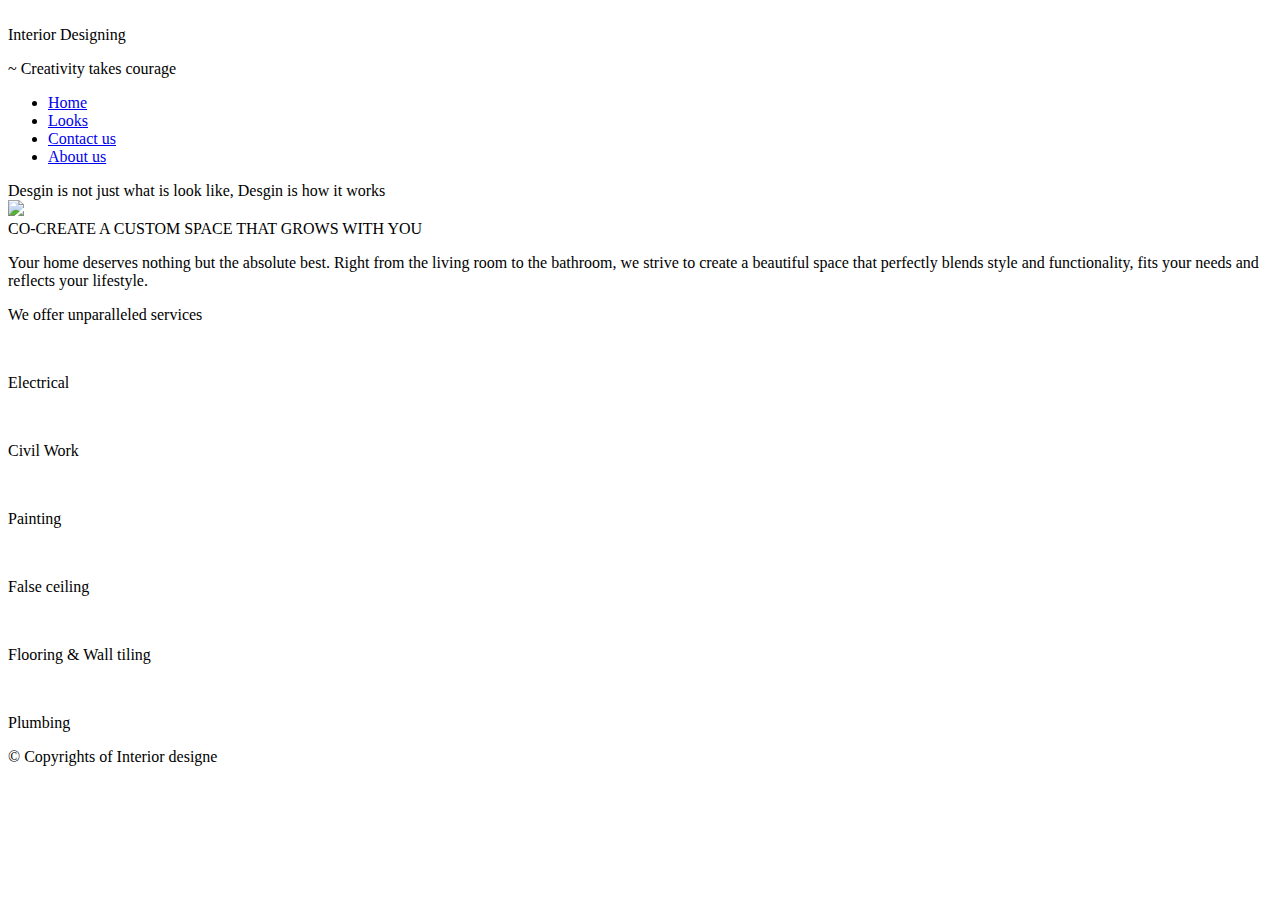
==== index.html @ dd81038b "Add files via upload" ====
<!DOCTYPE html>
<html lang="en">

<head>
    <meta charset="UTF-8">
    <meta http-equiv="X-UA-Compatible" content="IE=edge">
    <meta name="viewport" content="width=device-width, initial-scale=1.0">
    <title>Interior designing</title>
    <script
  src="https://code.jquery.com/jquery-3.6.0.js"
  integrity="sha256-H+K7U5CnXl1h5ywQfKtSj8PCmoN9aaq30gDh27Xc0jk="
  crossorigin="anonymous"></script>
    <link rel="stylesheet" href="css/style.css">
    <link rel="stylesheet" href="https://cdnjs.cloudflare.com/ajax/libs/font-awesome/5.15.3/css/all.min.css" integrity="sha512-iBBXm8fW90+nuLcSKlbmrPcLa0OT92xO1BIsZ+ywDWZCvqsWgccV3gFoRBv0z+8dLJgyAHIhR35VZc2oM/gI1w==" crossorigin="anonymous" referrerpolicy="no-referrer" />
</head>

<body>
    <div class="loader">
            <div class="load">
            </div></div>
          <div class="head"><img class="logoimg"src="https://encrypted-tbn0.gstatic.com/images?q=tbn:ANd9GcS_TCHAk37ee5xqxZPF_NlgrMhdxXFJc4R04g&usqp=CAU" alt="">
            <div class="logo">Interior Designing</div>
            <p class="cation">~ Creativity takes courage</p>
        </div>
    
            <div class="content">
                <ul class="links">
                    <li><a href="index.html">Home</a></li>
                    <li><a href="#">Looks</a></li>
                    <!-- <li><a href="#">Offers</a></li> -->
                    <li><a href="contact.html">Contact us</a></li>
                    <li><a href="about.html">About us</a></li>
                </ul>
            </div>
            <div class="slide">
            </div>
            <div class="capion">Desgin is not just what is look like, Desgin is how it works</div>
            <main>
                <div class="create">
                    <img class="imgcreate" src="https://media.swipepages.com/2021/1/shutterstock_162335225-750.jpg">
                    <div class="para_div"><span>CO-CREATE A CUSTOM SPACE THAT GROWS WITH YOU</span><p class="paracreate">Your home deserves nothing but the absolute best. Right from the living room to the bathroom, we strive to create a beautiful space that perfectly blends style and functionality, fits your needs and reflects your lifestyle.

                    </p></div>
                </div>
                <div class="making">
                    <p class="headmaking">We offer unparalleled services</p>
                    <div class="make">
            <div class="logomake"><img src="https://images.livspace-cdn.com/w:150/h:150/dpr:1/plain/https://d3ai42rl8fy79o.cloudfront.net/galactus/templates/electrical_d.png.1597910046187" alt=""><p class="text">Electrical</p></div>
            <div class="logomake"><img src="https://images.livspace-cdn.com/w:150/h:150/dpr:1/plain/https://d3ai42rl8fy79o.cloudfront.net/galactus/templates/civil-work_d.png.1597910027462" alt=""><p class="text">Civil Work</p></div>
            <div class="logomake"><img src="https://images.livspace-cdn.com/w:150/h:150/dpr:1/plain/https://d3ai42rl8fy79o.cloudfront.net/galactus/templates/painting_d.png.1597910078512" alt=""><p class="text">Painting</p></div>
            <div class="logomake"><img src="https://images.livspace-cdn.com/w:150/h:150/dpr:1/plain/https://d3ai42rl8fy79o.cloudfront.net/galactus/templates/false-ceiling_d.png.1597910036952" alt=""><p class="text">False ceiling</p></div>
            <div class="logomake"><img src="https://images.livspace-cdn.com/w:150/h:150/dpr:1/plain/https://d3ai42rl8fy79o.cloudfront.net/galactus/templates/flooring_d.png.1597910068978" alt=""><p class="text">Flooring & Wall tiling </p></div>
            <div class="logomake"><img src="https://images.livspace-cdn.com/w:150/h:150/dpr:1/plain/https://d3ai42rl8fy79o.cloudfront.net/galactus/templates/plumbing_d.png.1597910056730" alt=""><p class="text">Plumbing</p></div>
                    </div>
                </div>
            </main>

<footer class="footer">
    <span>&copy;</span> Copyrights of Interior designe
</footer>
    <script src="js/main.js"></script>
    <script>
    $(window).on("load",function () {
        $(".loader").fadeOut("slow");
    });</script>
</body>

</html>
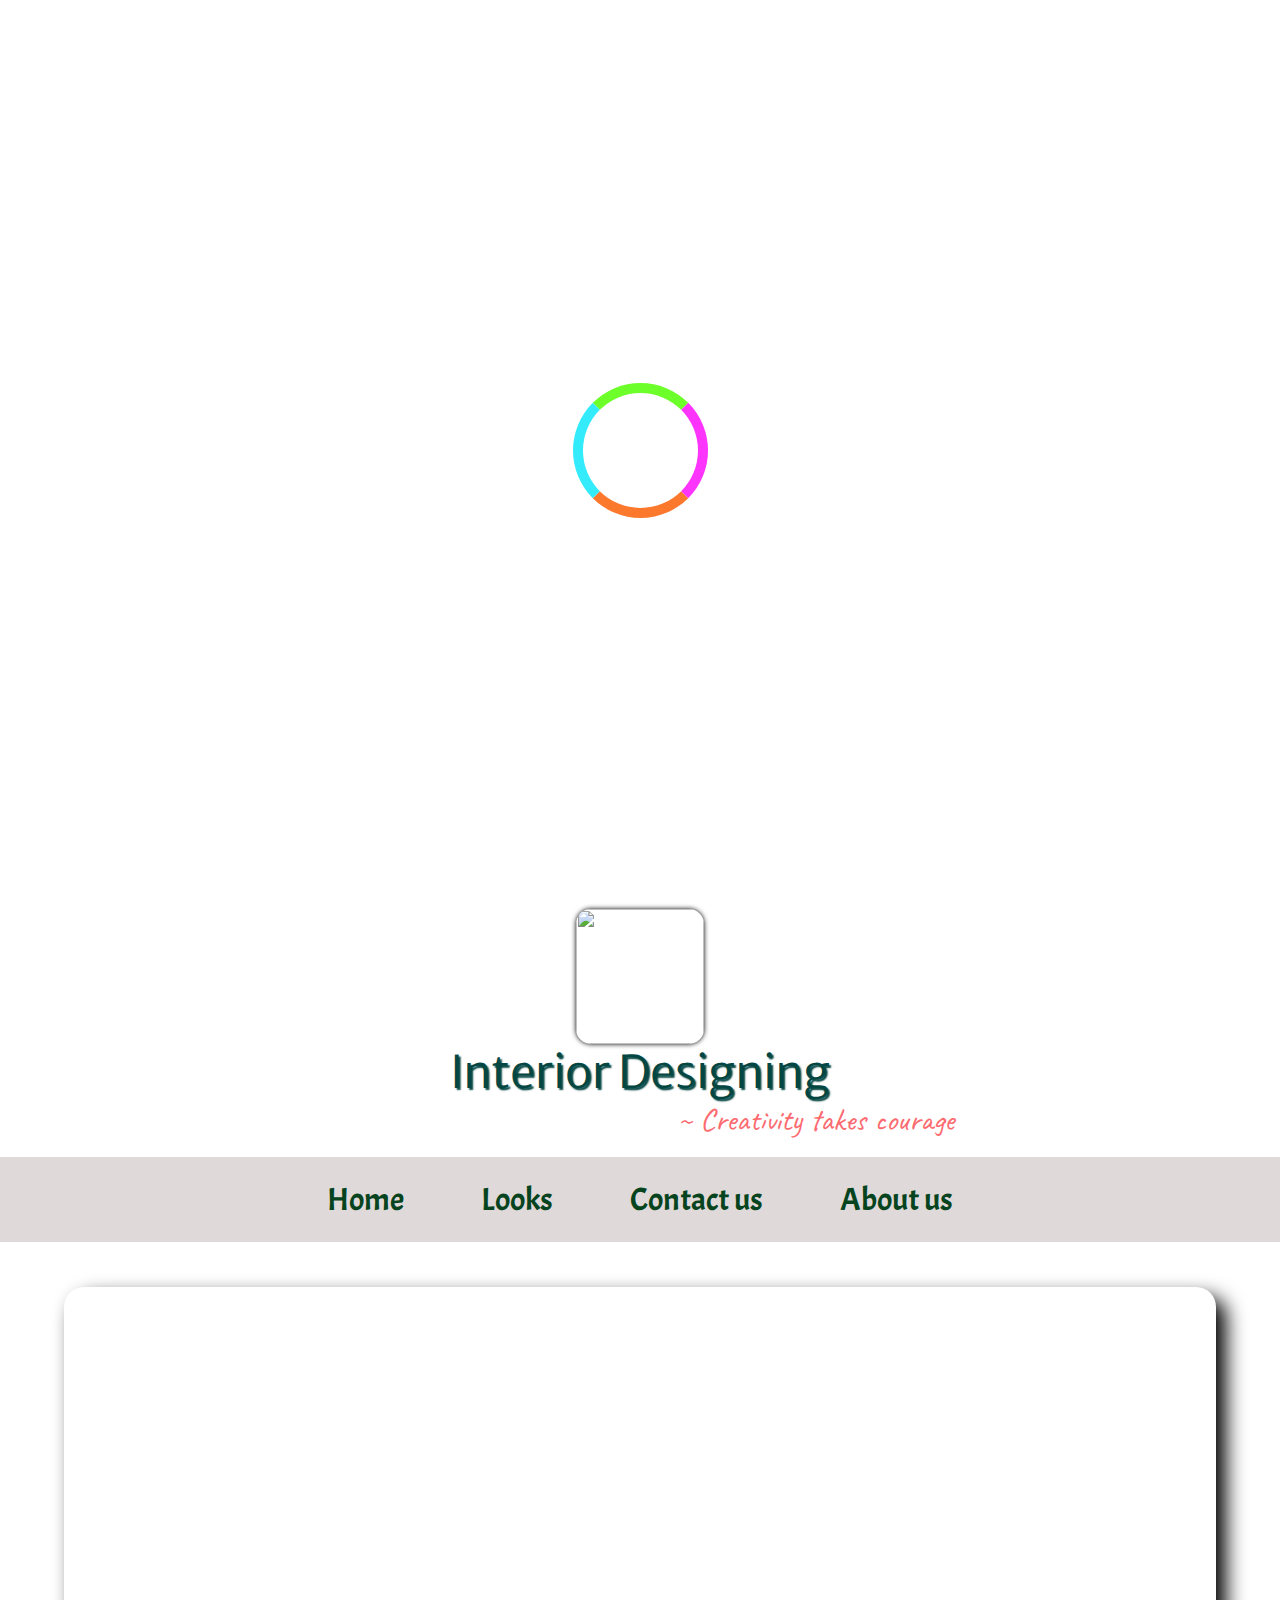
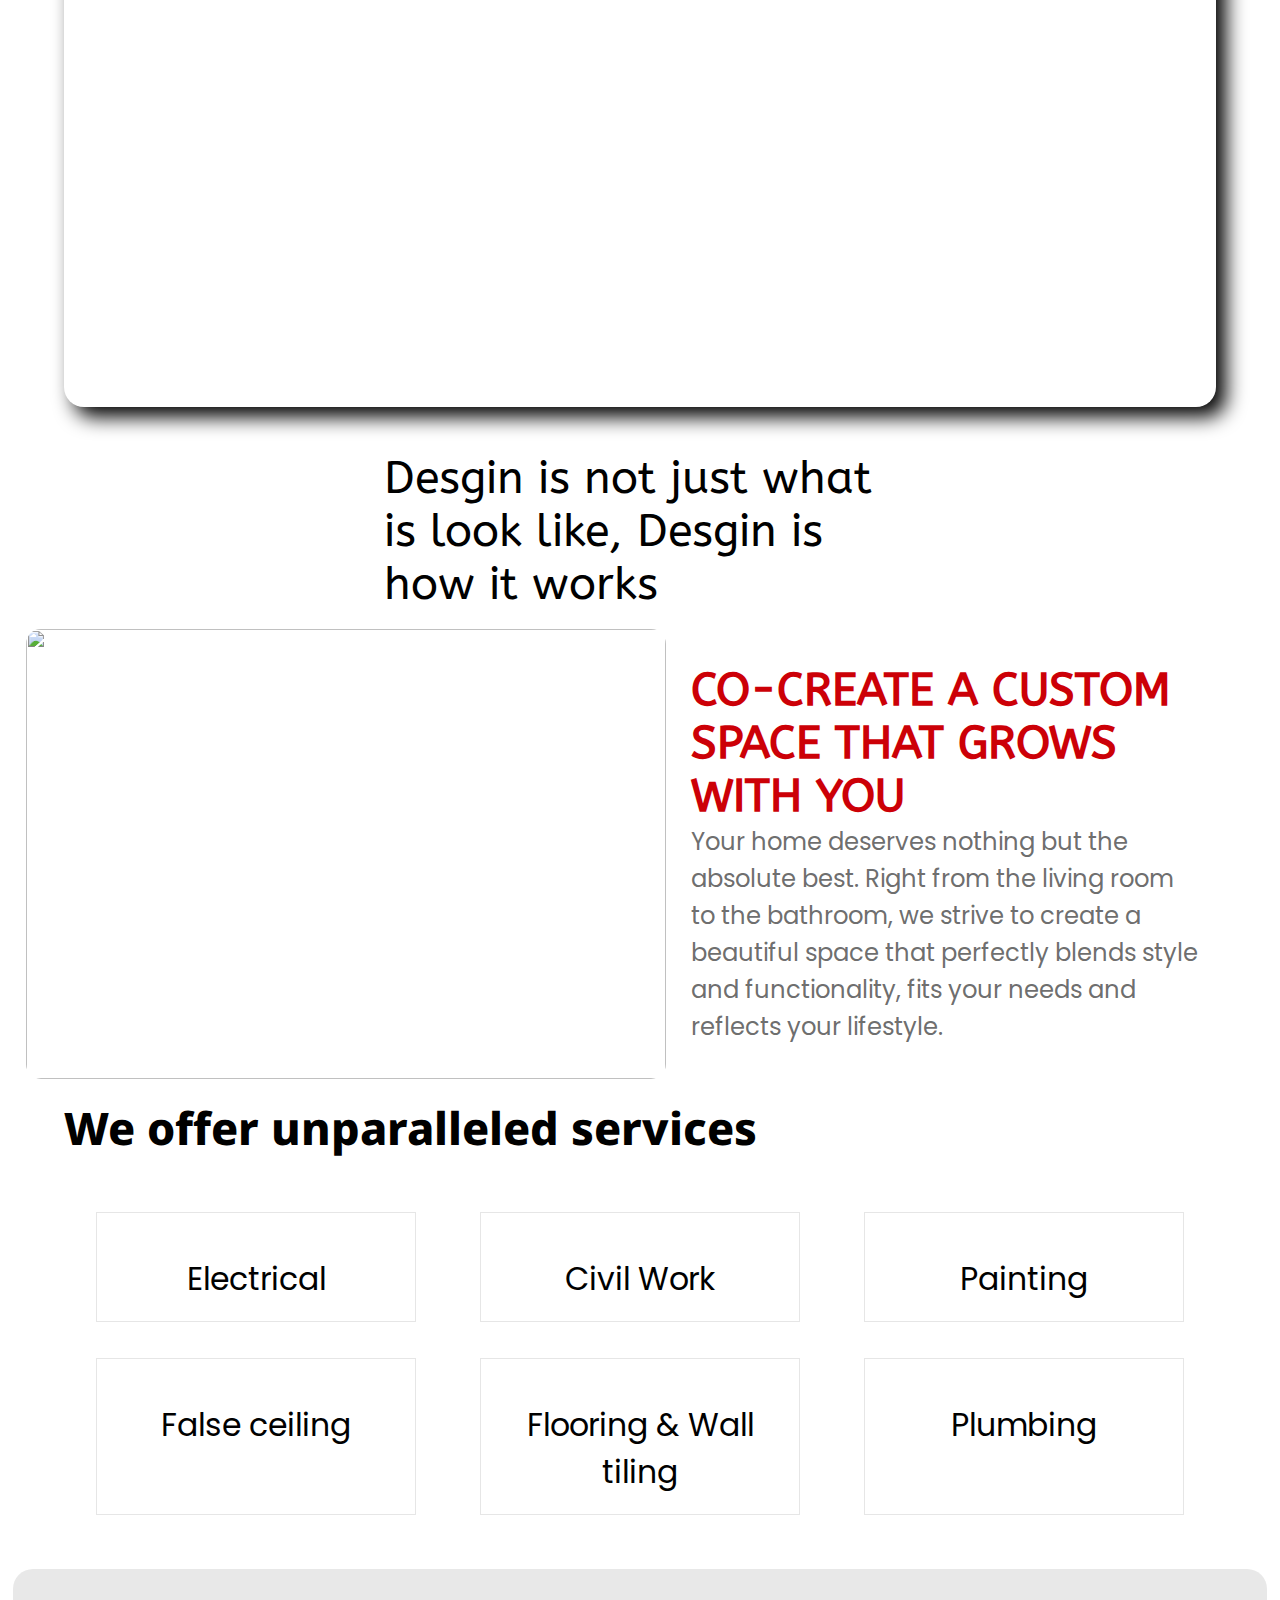
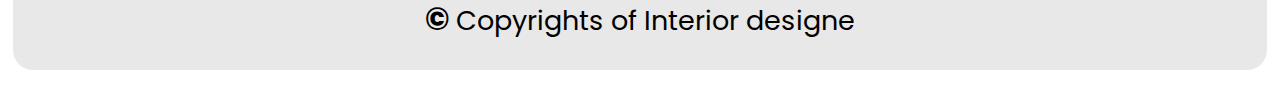
==== commit ba90b68b: "Update index.html" ====
--- a/index.html
+++ b/index.html
@@ -10,7 +10,7 @@
   src="https://code.jquery.com/jquery-3.6.0.js"
   integrity="sha256-H+K7U5CnXl1h5ywQfKtSj8PCmoN9aaq30gDh27Xc0jk="
   crossorigin="anonymous"></script>
-    <link rel="stylesheet" href="css/style.css">
+    <link rel="stylesheet" href="style.css">
     <link rel="stylesheet" href="https://cdnjs.cloudflare.com/ajax/libs/font-awesome/5.15.3/css/all.min.css" integrity="sha512-iBBXm8fW90+nuLcSKlbmrPcLa0OT92xO1BIsZ+ywDWZCvqsWgccV3gFoRBv0z+8dLJgyAHIhR35VZc2oM/gI1w==" crossorigin="anonymous" referrerpolicy="no-referrer" />
 </head>
 
@@ -65,4 +65,4 @@
     });</script>
 </body>
 
-</html>+</html>
--- a/style.css
+++ b/style.css
@@ -0,0 +1,228 @@
+@import url('https://fonts.googleapis.com/css2?family=Caveat:wght@500&family=Merriweather+Sans:wght@369&family=Poppins:ital,wght@0,300;0,500;0,900;1,300;1,400&family=Stint+Ultra+Condensed&family=Viaoda+Libre&display=swap');
+@import url('https://fonts.googleapis.com/css2?family=Acme&display=swap');
+@import url('https://fonts.googleapis.com/css2?family=Playfair+Display:ital@1&display=swap');
+@import url('https://fonts.googleapis.com/css2?family=ABeeZee&display=swap');
+@import url('https://fonts.googleapis.com/css2?family=Noto+Sans&display=swap');
+*{
+    box-sizing: border-box;
+    margin: 0;
+    padding: 0;
+    font-family: 'Poppins', sans-serif;
+    text-decoration: none;
+    list-style: none;
+   
+}
+.loader{
+    width: 100vw;
+    height: 100vh;
+    display: flex;
+    justify-content: center;
+    align-items: center;
+    position: sticky;
+}
+.load{
+   width: 15vh;
+   height: 15vh;
+   border: 10px solid;
+   border-top-color: rgb(109, 255, 42);
+   border-left-color: rgb(52, 235, 252);
+   border-bottom-color: rgb(252, 120, 45);
+   border-right-color: rgb(252, 52, 252);
+   border-radius: 50%;
+   animation: rotate 1s infinite;
+}
+@keyframes rotate{
+    0%{
+        
+        transform: rotate(0deg);
+    }
+    10%{        
+        transform: rotate(180deg);        
+    }
+    25%{
+        transform: rotate(360deg);
+    }
+    35%{
+        transform: rotate(180deg);
+        
+    }
+    
+    50%{
+        transform: rotate(360deg);
+    }
+    75%{
+        transform: rotate(180deg);
+        
+    }
+    100%{
+            transform: rotate(360deg);
+    }
+}
+
+
+.logoimg{
+    width: 10vw;
+    height: 15vh;
+    border-radius: 15px;
+    display: block;
+    margin: 1vh auto 0 auto;
+    box-shadow: 0 0 5px black;
+}
+.logo{
+    color: #044642;
+    font-size: 5vh;
+    font-weight: 300;
+    text-align: center;
+    font-family: 'Merriweather Sans', sans-serif;
+    text-shadow: 2px 2px 1.5px #044642;
+}
+.cation{
+    font-size: 3.5vh;
+    font-family: 'Caveat', cursive;
+    padding-left: 53vw;
+    color: #fc6b70;
+}
+.links{
+    display: flex;
+    justify-content: center;
+    align-items: center;
+    margin: 2vh 0vw;
+    background: #e0d9d9;
+    padding: 2.5vh 2vw;
+}
+.links li{
+    padding: 0vh 2vw;
+}
+.links li a{
+    color: #064420;
+    font-weight: 100;
+    font-size: 3.5vh;
+    font-family: 'Acme', sans-serif;
+    padding: 1vh 1vw;
+    border-radius: 25px;
+    transition: all 0.1s ease-in-out;
+}
+.links li a:hover,a:active{
+    background-color: #064420;
+    color: white;
+    box-shadow: 0 0 10px #064420,
+    0 0 20px #064420;
+}
+.slide{
+    height: 80vh;
+    width: 90vw;
+   background-image: url("https://images.livspace-cdn.com/w:1366/plain/https://d3ai42rl8fy79o.cloudfront.net/galactus/templates/2880-x-1236-Web-Page-Living-Room-Banner-(Web).jpg.1617971616711");
+   background-size: cover;
+   display: block;
+   margin:5vh auto;
+   /* border: 2px solid black; */
+   border-radius: 20px;
+   box-shadow: 10px 10px 20px black;
+   animation: slide 25s infinite;
+   transition: all 0.5s ease;
+}
+@keyframes slide{
+    0%{
+        background-image: url("https://images.livspace-cdn.com/w:1366/plain/https://d3ai42rl8fy79o.cloudfront.net/galactus/templates/2880-x-1236-Web-Page-Living-Room-Banner-(Web).jpg.1617971616711");
+    }
+    20%{
+        background-image: url("https://static.wixstatic.com/media/43b61a4980ba4462acc7a42b80c7b1ab.jpg/v1/fill/w_1900,h_1053,al_c,q_90/43b61a4980ba4462acc7a42b80c7b1ab.webp");
+    }
+    40%{
+background-image: url("https://images.livspace-cdn.com/w:1366/plain/https://d3ai42rl8fy79o.cloudfront.net/galactus/templates/2880-x-1236-Web-Page-Bedroom-Banner-(Web).jpg.1617971494807");
+    }
+    60%{
+background-image: url("https://images.livspace-cdn.com/w:1366/plain/https://d3gq2merok8n5r.cloudfront.net/bumblebee/in/livspace-vesta-1615288282-wkMjI/banner-1615288298-M39ju/l1-type-b-page-top-banner-1-d-1615288397-XCe3h.jpg");
+    }
+    80%{
+background-image: url("https://images.livspace-cdn.com/w:1366/plain/https://d3ai42rl8fy79o.cloudfront.net/galactus/templates/2880-x-1236-Web-Page-Kitchen-Banner-(Web).jpg.1618911157651");
+    }
+    100%{
+        background-image: url("https://images.livspace-cdn.com/w:1366/plain/https://d3ai42rl8fy79o.cloudfront.net/galactus/templates/2880-x-1236-Web-Page-Living-Room-Banner-(Web).jpg.1617971616711");
+    }
+}
+.capion{
+    display: flex;
+    justify-content: center;
+    align-items: center;
+    font-family: 'ABeeZee', sans-serif;
+    margin: auto;
+    font-size: 5vh;
+    width: 40vw;   
+}
+.create{
+    display: flex;
+    justify-content: flex-start;
+    align-items: center;
+}
+.create .imgcreate{
+    width: 50vw;
+    height: 50vh;
+    margin: 2vh 2vw 2vh 2vw;
+    border-radius: 15px;
+}
+.para_div{
+    width: 40vw;
+}
+.create .paracreate{
+    width: 40vw;
+    color: rgba(85, 85, 85, 0.867);
+    font-size: 2.7vh;
+}
+.create span{
+    font-size: 5vh;
+    width: auto;
+    font-family: 'ABeeZee', sans-serif;
+    font-weight: 600;
+   color: #cc0007;
+    
+}
+.making{
+    width: 90vw;
+    display: block;
+    margin: auto;
+}
+.headmaking{
+       font-size: 5vh;
+       font-family: 'Noto Sans', sans-serif;
+       font-weight: 800;
+}
+.make{
+    width: 90vw;
+    margin: 4vh 0vw;
+    display: flex;
+    justify-content: space-around;
+    flex-wrap: wrap;
+}
+.make .logomake{
+    height: auto;
+    margin: 2vh 0vw;
+    padding: 2vh 2.5vw;
+    flex: 0 0 25vw;
+    border: 1px solid rgb(230, 230, 230);
+}
+.make .logomake img{
+    /* width: 10vw; */
+}
+.make .logomake .text{
+    font-size: 3.5vh;
+    text-align: center;
+}
+.footer{
+    text-align: center;
+    padding: 3vh 0vw;
+    background-color: rgba(228, 228, 228, 0.867);
+    margin: 2vh 1vw;
+    font-size: 3vh;
+    border-radius: 20px;
+    /* box-shadow: 5px 5px 20px black; */
+}
+.footer span{
+    font-size: 3.5vh;
+    font-weight: 700;
+}
+@media screen and (max-width: 745px){
+    .slide{
+        display: none;
+    }
+}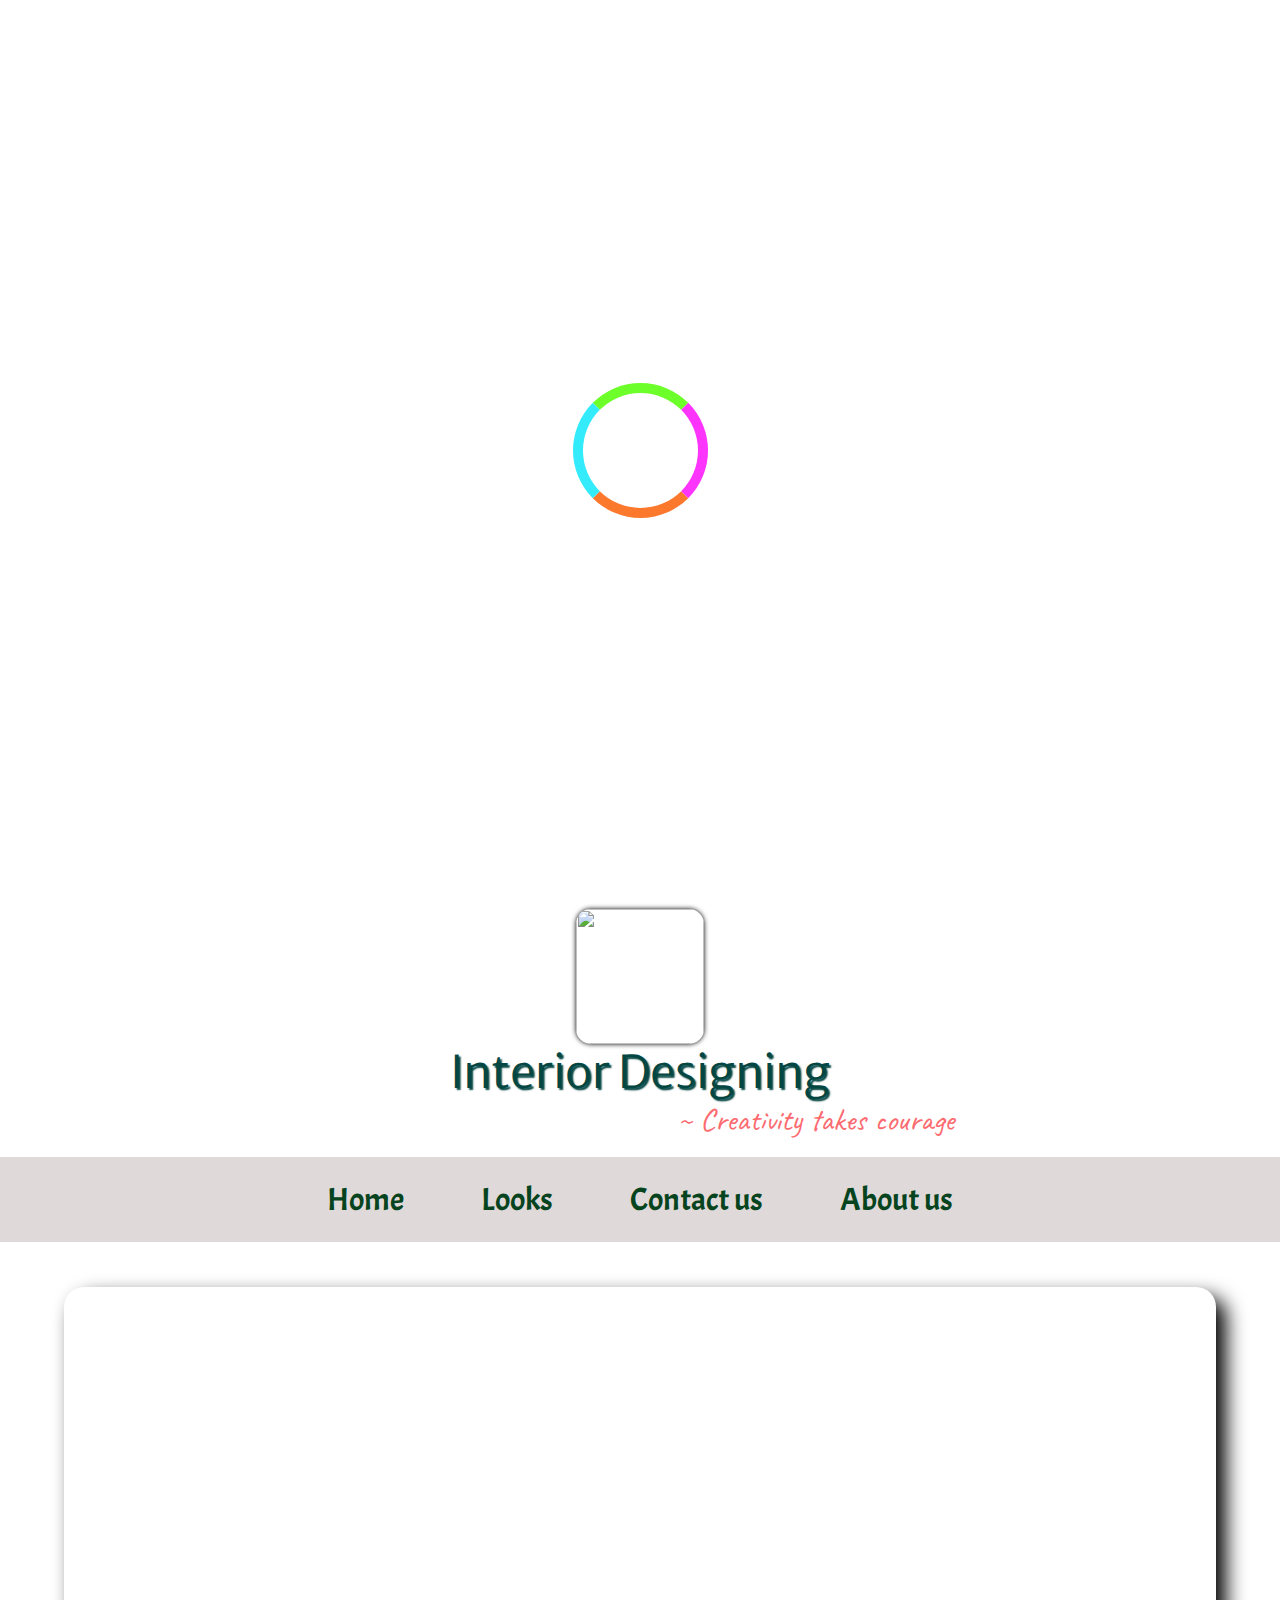
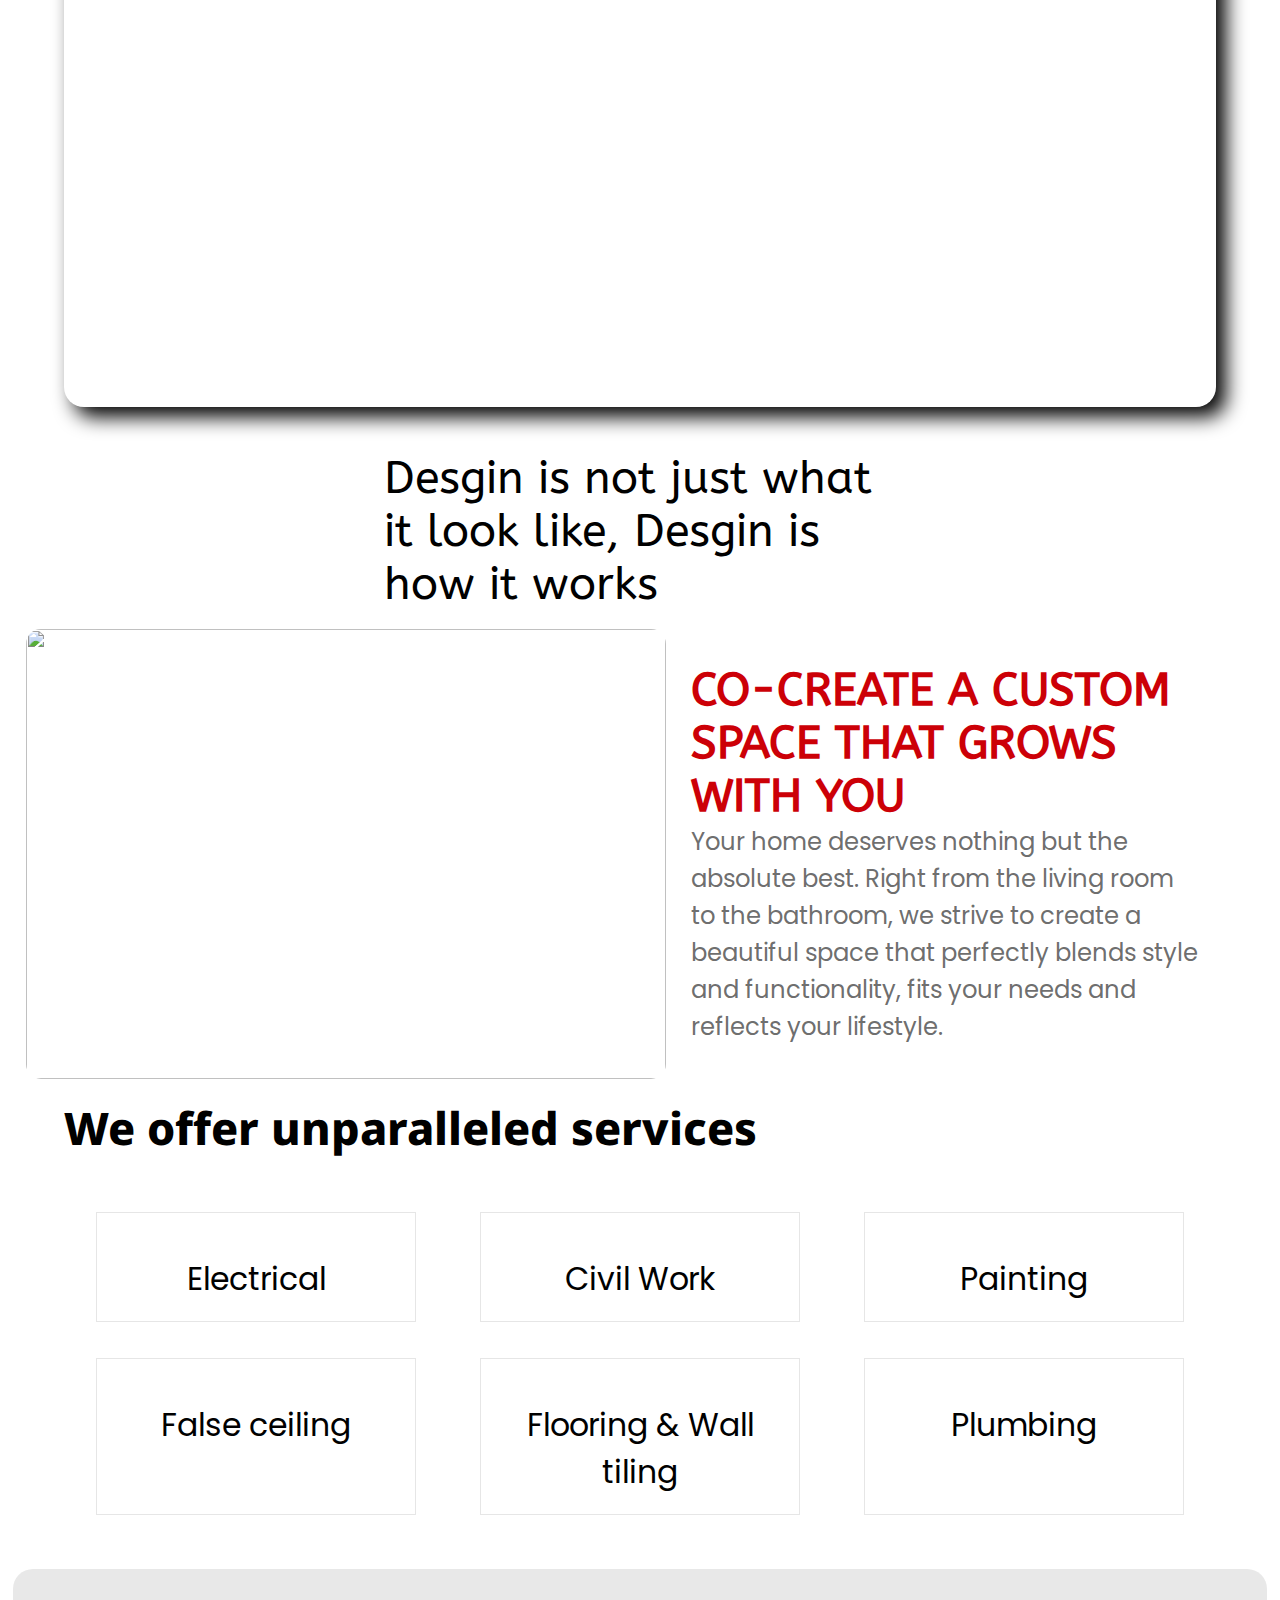
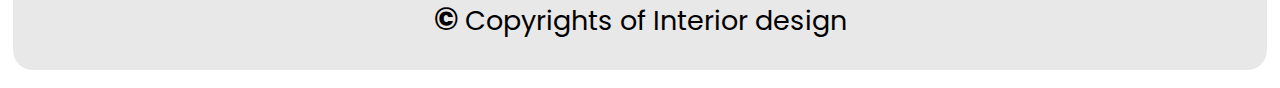
==== commit 5cd822d5: "Update index.html" ====
--- a/index.html
+++ b/index.html
@@ -34,7 +34,7 @@
             </div>
             <div class="slide">
             </div>
-            <div class="capion">Desgin is not just what is look like, Desgin is how it works</div>
+            <div class="capion">Desgin is not just what it look like, Desgin is how it works</div>
             <main>
                 <div class="create">
                     <img class="imgcreate" src="https://media.swipepages.com/2021/1/shutterstock_162335225-750.jpg">
@@ -56,7 +56,7 @@
             </main>
 
 <footer class="footer">
-    <span>&copy;</span> Copyrights of Interior designe
+    <span>&copy;</span> Copyrights of Interior design
 </footer>
     <script src="js/main.js"></script>
     <script>
--- a/style.css
+++ b/style.css
@@ -221,8 +221,3 @@
     font-size: 3.5vh;
     font-weight: 700;
 }
-@media screen and (max-width: 745px){
-    .slide{
-        display: none;
-    }
-}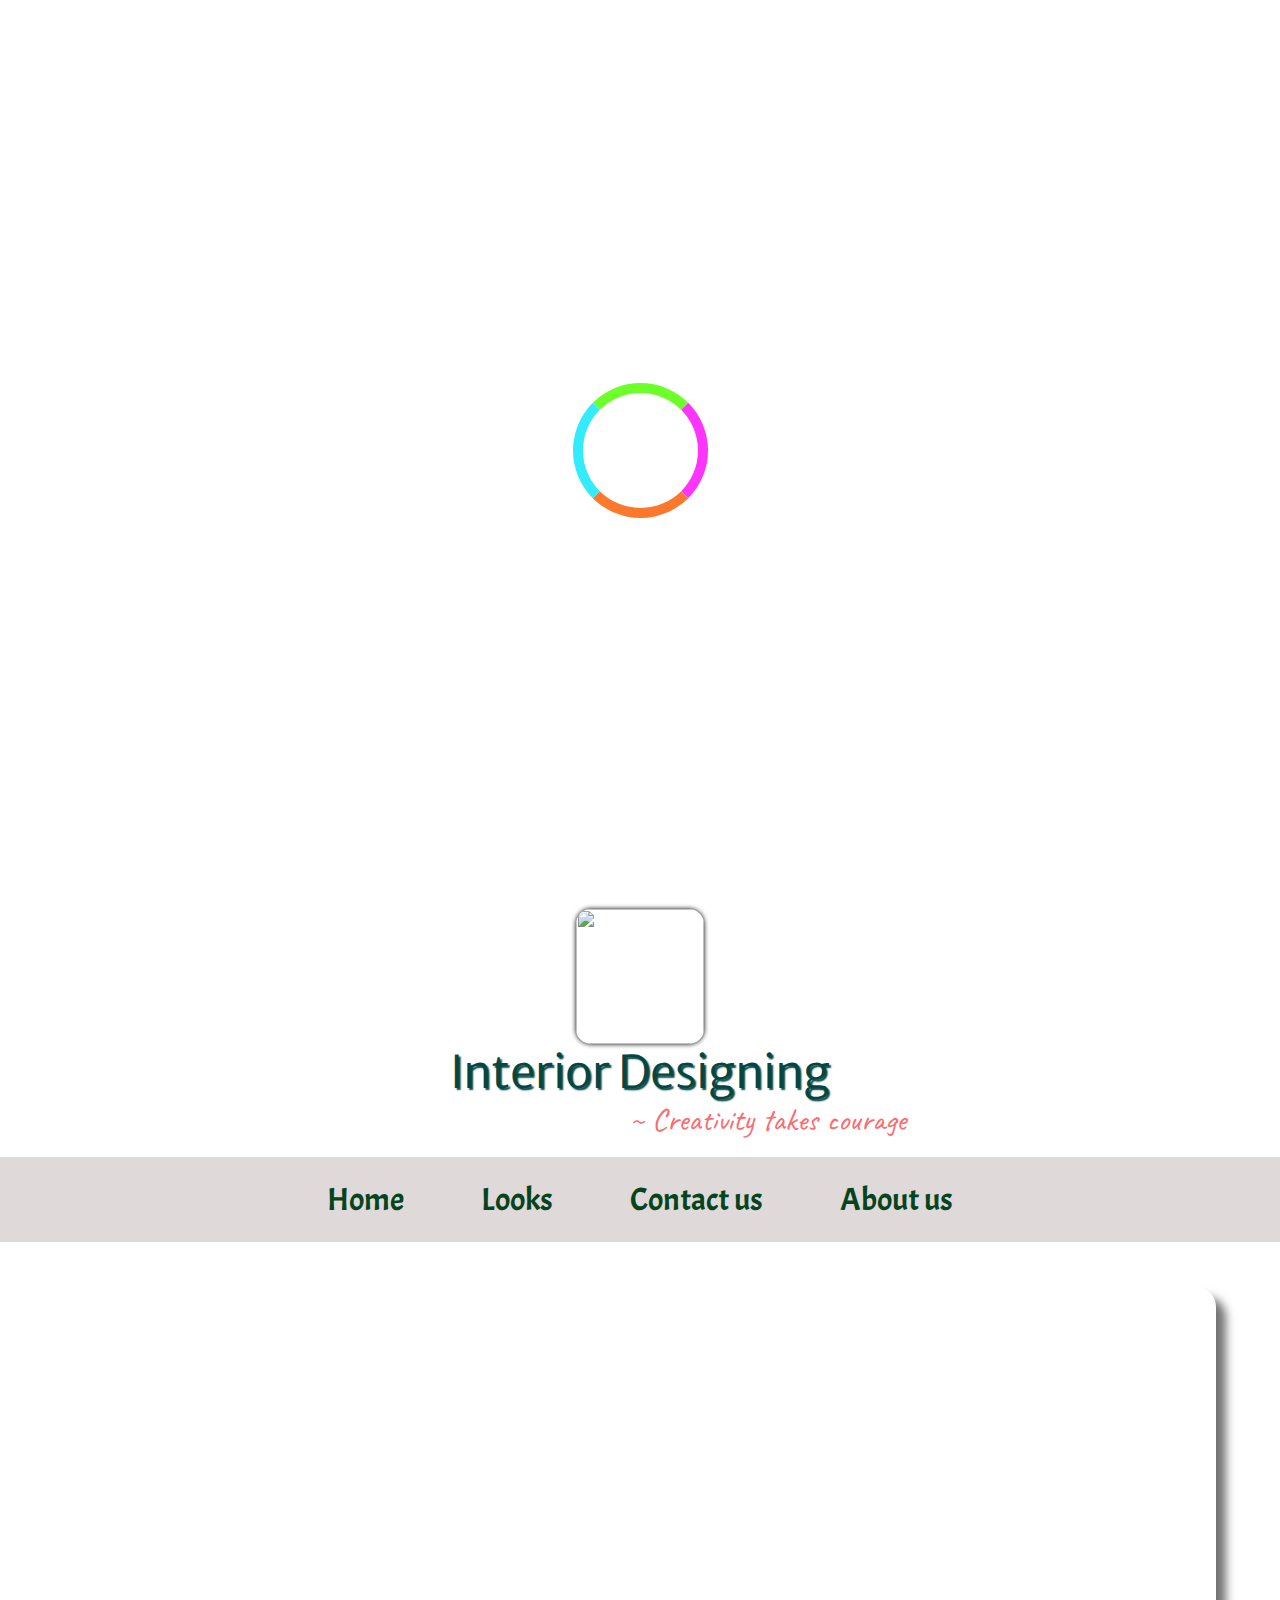
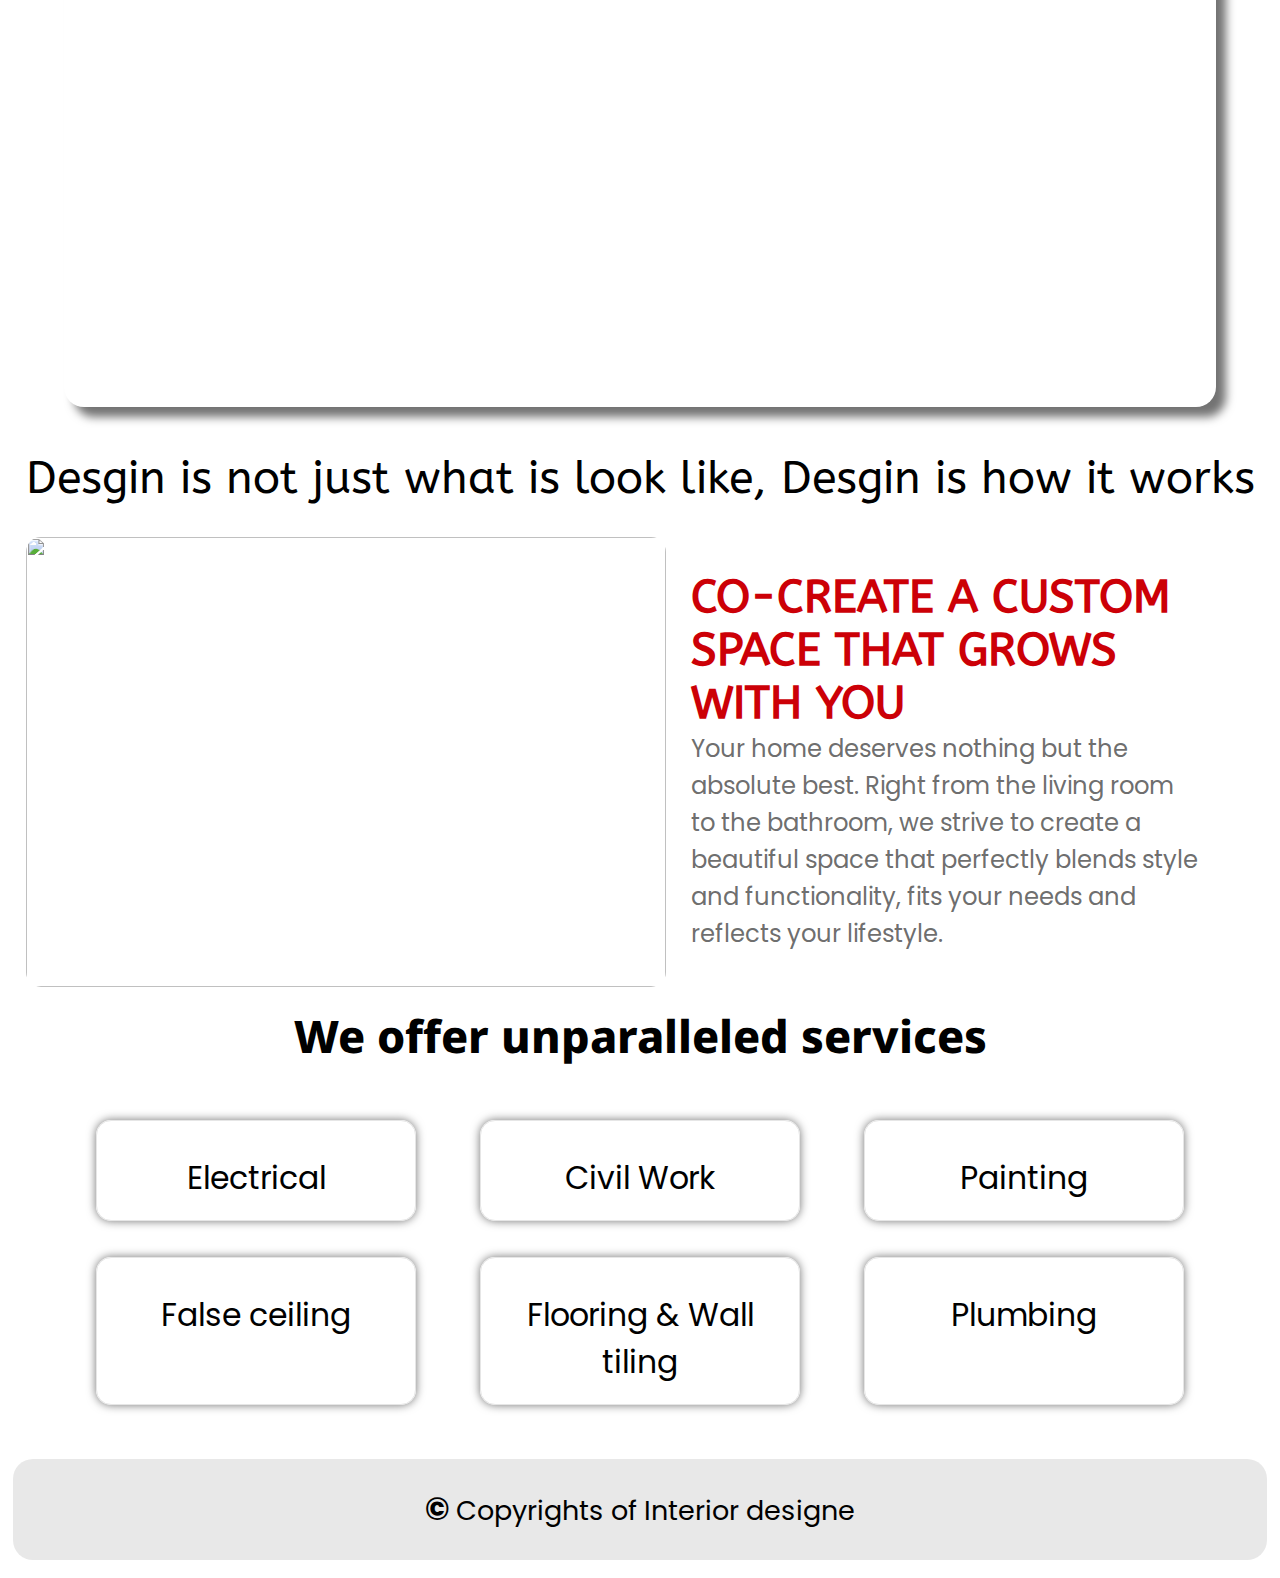
==== commit ec8e279d: "Add files via upload" ====
--- a/index.html
+++ b/index.html
@@ -18,7 +18,18 @@
     <div class="loader">
             <div class="load">
             </div></div>
-          <div class="head"><img class="logoimg"src="https://encrypted-tbn0.gstatic.com/images?q=tbn:ANd9GcS_TCHAk37ee5xqxZPF_NlgrMhdxXFJc4R04g&usqp=CAU" alt="">
+            <i id="toggle" class="fas fa-bars"></i>
+            <div class="navbar">
+               <img src="https://encrypted-tbn0.gstatic.com/images?q=tbn:ANd9GcS_TCHAk37ee5xqxZPF_NlgrMhdxXFJc4R04g&usqp=CAU" class="linklogo">
+                <ul id="sidebar" class="links">
+                    <li><a href="index.html">Home</a></li>
+                    <li><a href="#make">Looks</a></li>
+                    <!-- <li><a href="#">Offers</a></li> -->
+                    <li><a href="contact.html">Contact us</a></li>
+                    <li><a href="about.html">About us</a></li>
+                </ul>
+            </div>
+          <div class="head"> <img class="logoimg"src="https://encrypted-tbn0.gstatic.com/images?q=tbn:ANd9GcS_TCHAk37ee5xqxZPF_NlgrMhdxXFJc4R04g&usqp=CAU" alt="">
             <div class="logo">Interior Designing</div>
             <p class="cation">~ Creativity takes courage</p>
         </div>
@@ -34,7 +45,7 @@
             </div>
             <div class="slide">
             </div>
-            <div class="capion">Desgin is not just what it look like, Desgin is how it works</div>
+            <div class="capion">Desgin is not just what is look like, Desgin is how it works</div>
             <main>
                 <div class="create">
                     <img class="imgcreate" src="https://media.swipepages.com/2021/1/shutterstock_162335225-750.jpg">
@@ -44,7 +55,7 @@
                 </div>
                 <div class="making">
                     <p class="headmaking">We offer unparalleled services</p>
-                    <div class="make">
+                    <div class="make" id="make">
             <div class="logomake"><img src="https://images.livspace-cdn.com/w:150/h:150/dpr:1/plain/https://d3ai42rl8fy79o.cloudfront.net/galactus/templates/electrical_d.png.1597910046187" alt=""><p class="text">Electrical</p></div>
             <div class="logomake"><img src="https://images.livspace-cdn.com/w:150/h:150/dpr:1/plain/https://d3ai42rl8fy79o.cloudfront.net/galactus/templates/civil-work_d.png.1597910027462" alt=""><p class="text">Civil Work</p></div>
             <div class="logomake"><img src="https://images.livspace-cdn.com/w:150/h:150/dpr:1/plain/https://d3ai42rl8fy79o.cloudfront.net/galactus/templates/painting_d.png.1597910078512" alt=""><p class="text">Painting</p></div>
@@ -56,13 +67,29 @@
             </main>
 
 <footer class="footer">
-    <span>&copy;</span> Copyrights of Interior design
+    <span>&copy;</span> Copyrights of Interior designe
 </footer>
-    <script src="js/main.js"></script>
+    <script src="main.js"></script>
     <script>
+
+        $('#toggle').click(function(){
+            $('#sidebar').toggleClass("active");
+        });
+       
+
+        // document.click = function (e) {
+        //     if(e.target.class !== 'navbar' && e.target.class !== 'fa-bars'){
+
+        //     }
+        // }
+ 
+
     $(window).on("load",function () {
         $(".loader").fadeOut("slow");
-    });</script>
+    });
+    
+
+    </script>
 </body>
 
-</html>
+</html>--- a/style.css
+++ b/style.css
@@ -12,6 +12,10 @@
     list-style: none;
    
 }
+html{
+    font-size: 62.5%;
+    transition: all .4s linear;
+}
 .loader{
     width: 100vw;
     height: 100vh;
@@ -58,6 +62,9 @@
             transform: rotate(360deg);
     }
 }
+.navbar{
+    display: none;
+}
 
 
 .logoimg{
@@ -79,8 +86,9 @@
 .cation{
     font-size: 3.5vh;
     font-family: 'Caveat', cursive;
-    padding-left: 53vw;
+    text-align: center;
     color: #fc6b70;
+    margin-left: 20vw;
 }
 .links{
     display: flex;
@@ -103,10 +111,10 @@
     transition: all 0.1s ease-in-out;
 }
 .links li a:hover,a:active{
-    background-color: #064420;
+    background-color: #005523;
     color: white;
-    box-shadow: 0 0 10px #064420,
-    0 0 20px #064420;
+    box-shadow: 0 0 10px #005523,
+    0 0 20px #005523;
 }
 .slide{
     height: 80vh;
@@ -117,7 +125,7 @@
    margin:5vh auto;
    /* border: 2px solid black; */
    border-radius: 20px;
-   box-shadow: 10px 10px 20px black;
+   box-shadow: 10px 10px 10px #737373;
    animation: slide 25s infinite;
    transition: all 0.5s ease;
 }
@@ -142,13 +150,10 @@
     }
 }
 .capion{
-    display: flex;
-    justify-content: center;
-    align-items: center;
+    text-align: center;
     font-family: 'ABeeZee', sans-serif;
-    margin: auto;
-    font-size: 5vh;
-    width: 40vw;   
+    margin: 1.5vh auto;
+    font-size: 5vh;   
 }
 .create{
     display: flex;
@@ -186,6 +191,7 @@
        font-size: 5vh;
        font-family: 'Noto Sans', sans-serif;
        font-weight: 800;
+       text-align: center;
 }
 .make{
     width: 90vw;
@@ -197,13 +203,13 @@
 .make .logomake{
     height: auto;
     margin: 2vh 0vw;
-    padding: 2vh 2.5vw;
+    padding: 2vh 2vw;
     flex: 0 0 25vw;
+    border-radius: 15px;
+    box-shadow: 0 0 10px #737373;
     border: 1px solid rgb(230, 230, 230);
 }
-.make .logomake img{
-    /* width: 10vw; */
-}
+    
 .make .logomake .text{
     font-size: 3.5vh;
     text-align: center;
@@ -221,3 +227,110 @@
     font-size: 3.5vh;
     font-weight: 700;
 }
+@media screen and (max-width: 1008px){
+    .cation{
+        font-size: 2.5vh;
+    }
+    .logoimg{
+        width: 20vw;}
+}
+@media screen and (max-width: 745px){
+    .navbar{
+        display: block;
+        background:#ddd;
+        line-height: 4vh;
+        padding: 1.5vh 0vw 0vh 2vw;
+    }
+    .linklogo{
+    width: 10vw;
+    height: 10vw;
+    border-radius: 50%;
+    }
+    .head{
+        position: relative;
+    }
+    #check{
+        display: none;
+    }
+    .fa-bars,.fa-times{
+        position: absolute;
+        top: 2%;
+        right:2%;
+        font-size: 3.5vh;
+        padding: 2vh 2vh;
+        border-radius: 15px;
+    }
+.navbar .links{
+    display: block;
+    position: fixed;
+    width: 100vw;
+    height: 100vh;
+    background: rgb(235, 235, 235);
+    top: 5vh;
+    left: 100%;
+    text-align: center;
+    z-index: 1;
+    overflow-y: scroll;
+    transition: all.5s;
+}
+.navbar .active{
+    left: 0%;
+}
+
+.navbar .links li{
+      display: block;
+      margin: auto;
+}
+.navbar .links li a{
+    display: block;
+    margin: 3vh auto;
+    text-align: center;
+}
+    .logoimg{
+        width: 30vw;}
+        .slide{
+            height: 50vh;
+            width: 95vw;
+            margin: 5vh auto;
+        }
+        .capion{
+            font-size: 2.5vh;
+        }
+        .create{
+            display: block;
+        }
+        .create .imgcreate{
+            width: 95vw;
+            margin: 5vh 0vw;
+            display: block;
+            margin: auto;
+        }
+        .para_div{
+            width: 95vw;
+            display: block;
+            margin: 2vh auto;
+        }
+        .create .paracreate{
+            width: 80vw;
+            font-size: 2vh;
+            text-align: center;
+            display: block;
+            margin: auto;
+        }
+        .create span{
+            font-size: 3vh;
+            display: block;
+            margin: auto;
+            text-align: center;
+        }
+        .make{
+            width: 100vw;}
+            .make .logomake .text{
+                font-size: 2.5vh;
+            }
+            .content{
+                display: none;
+            }
+            .footer span{
+                font-size: 3vh;}
+}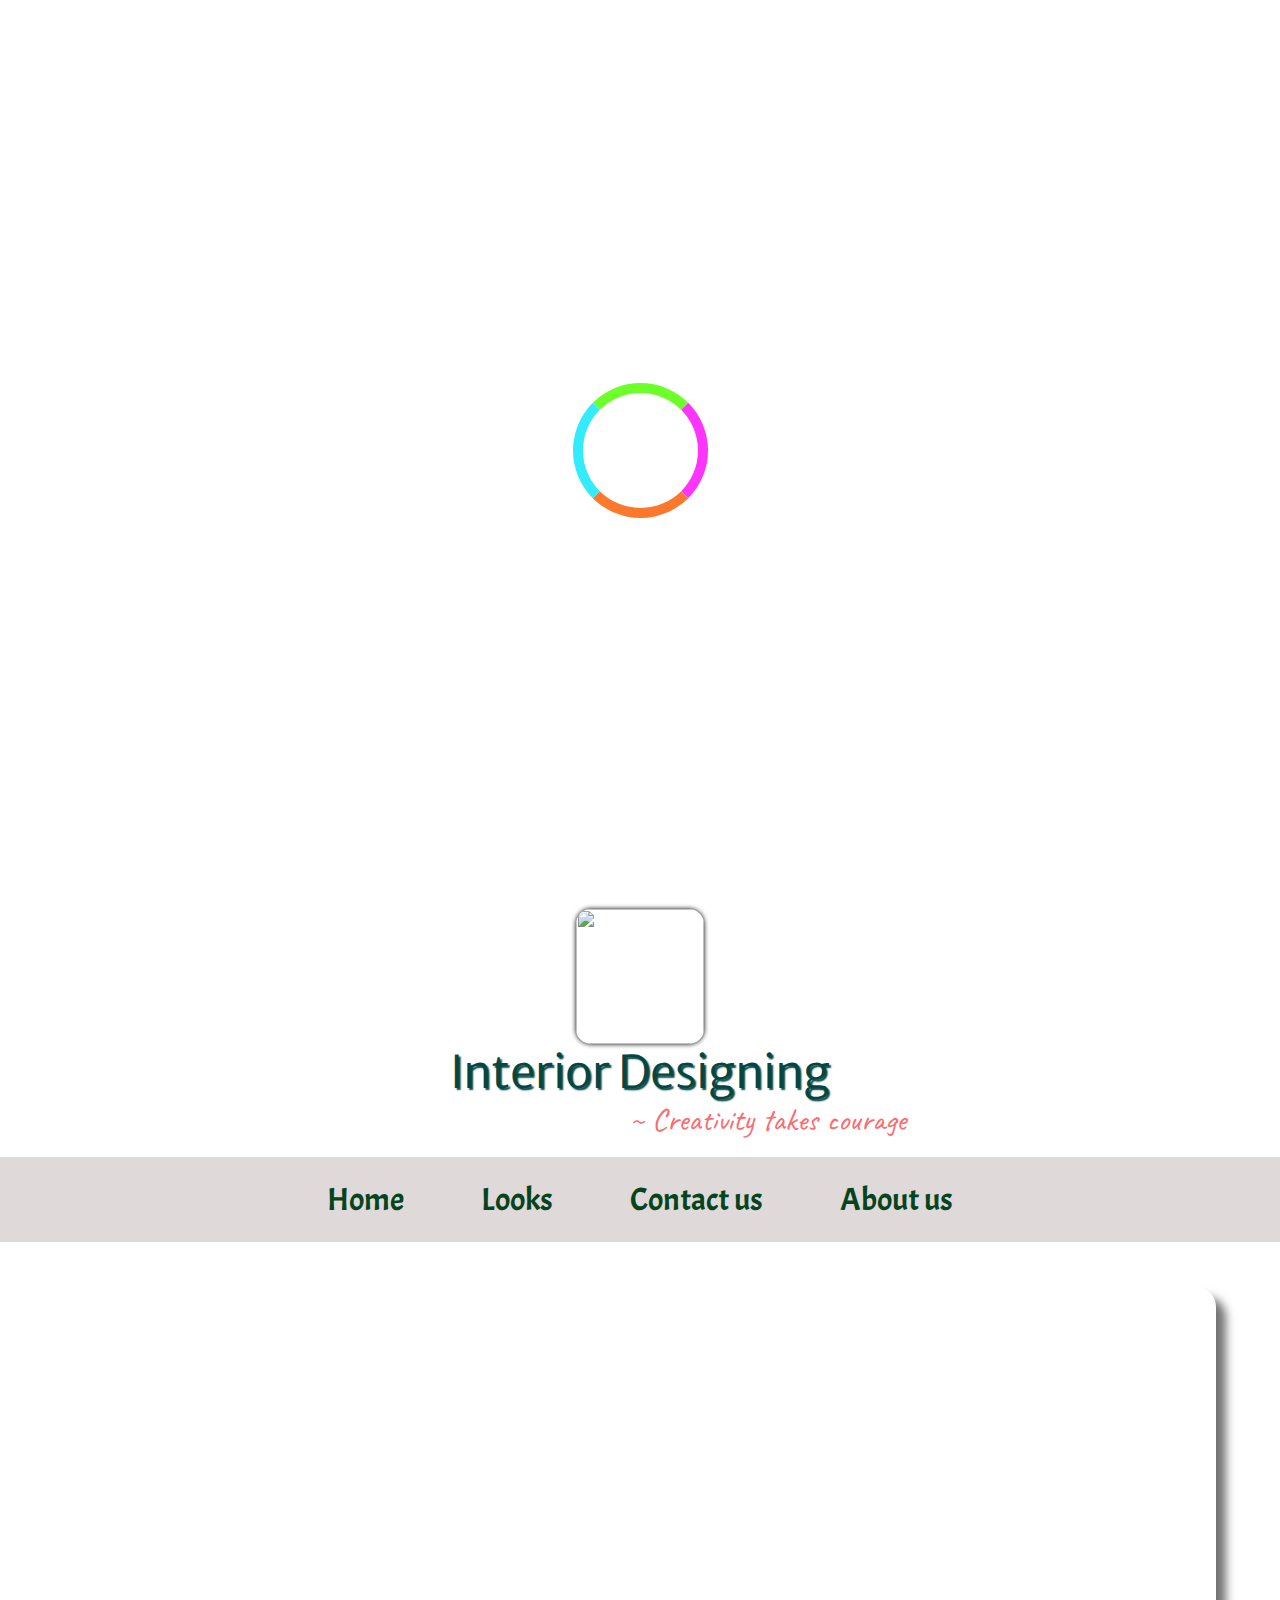
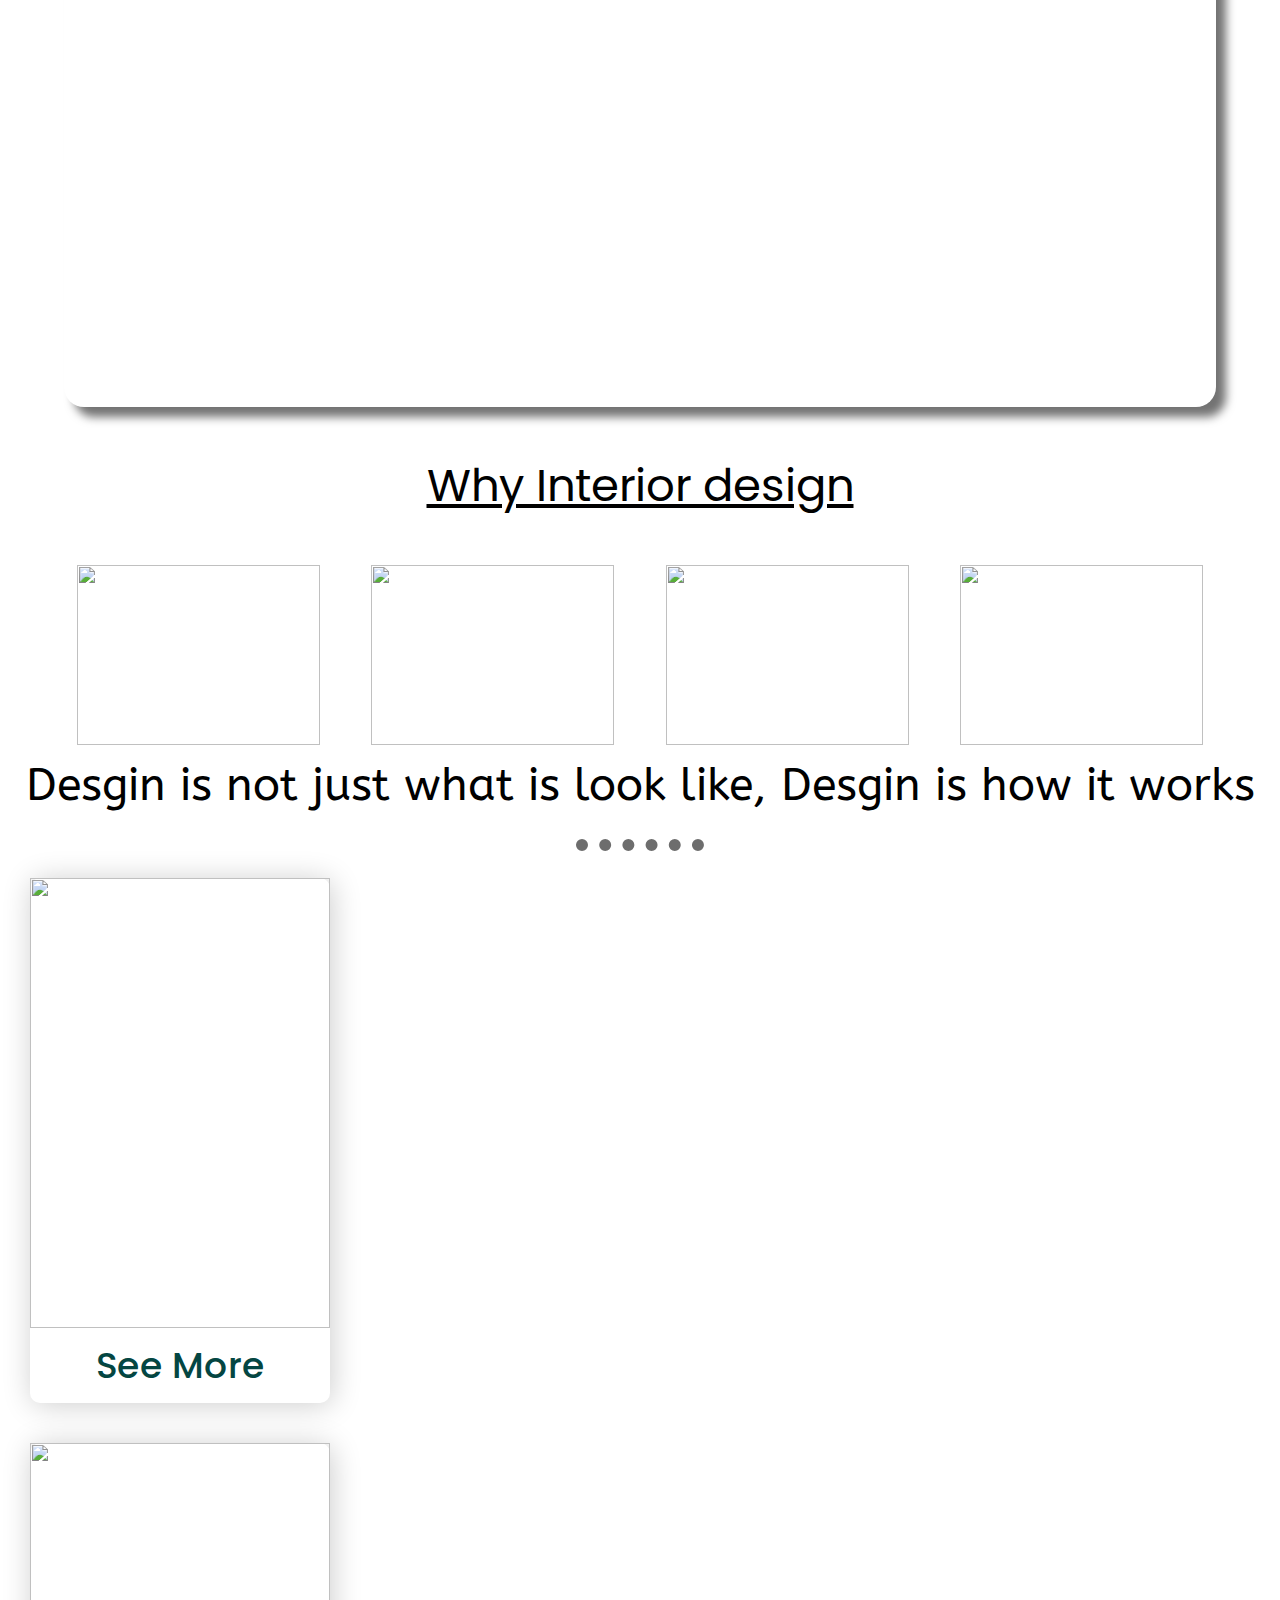
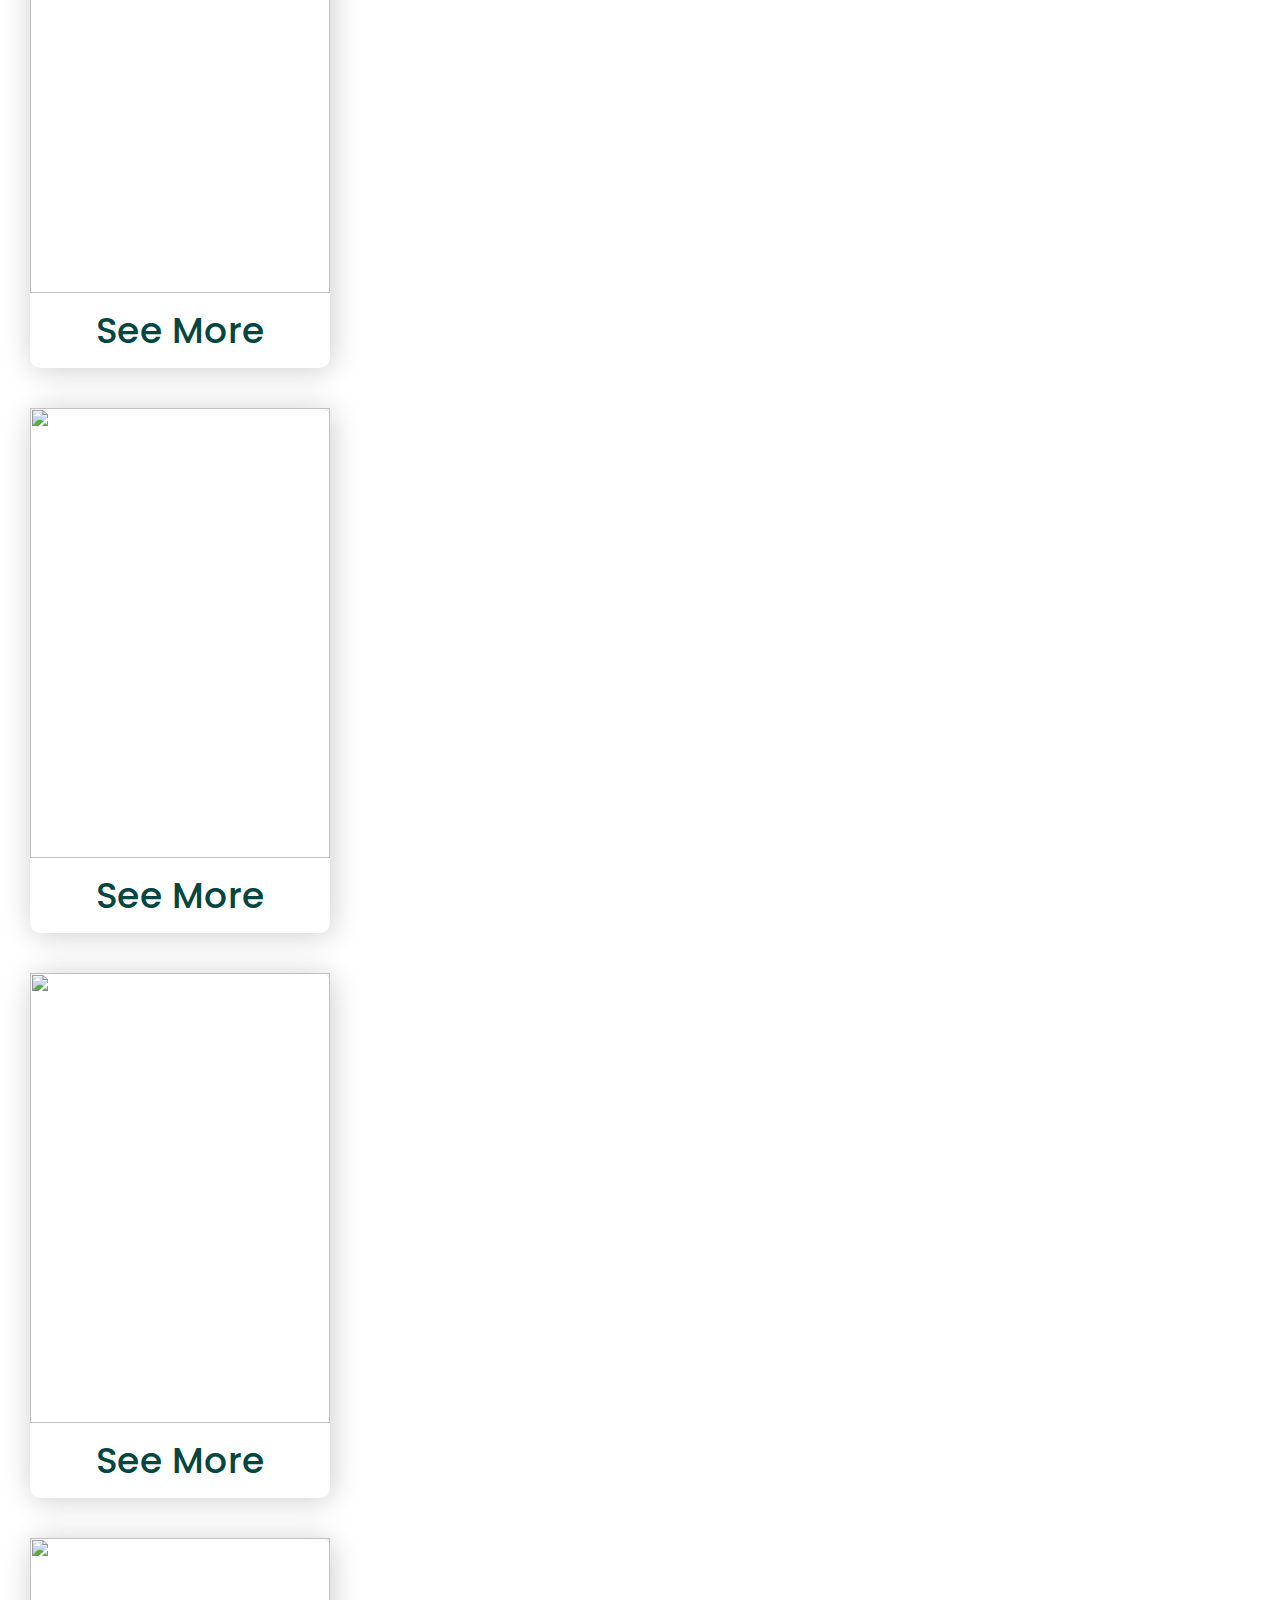
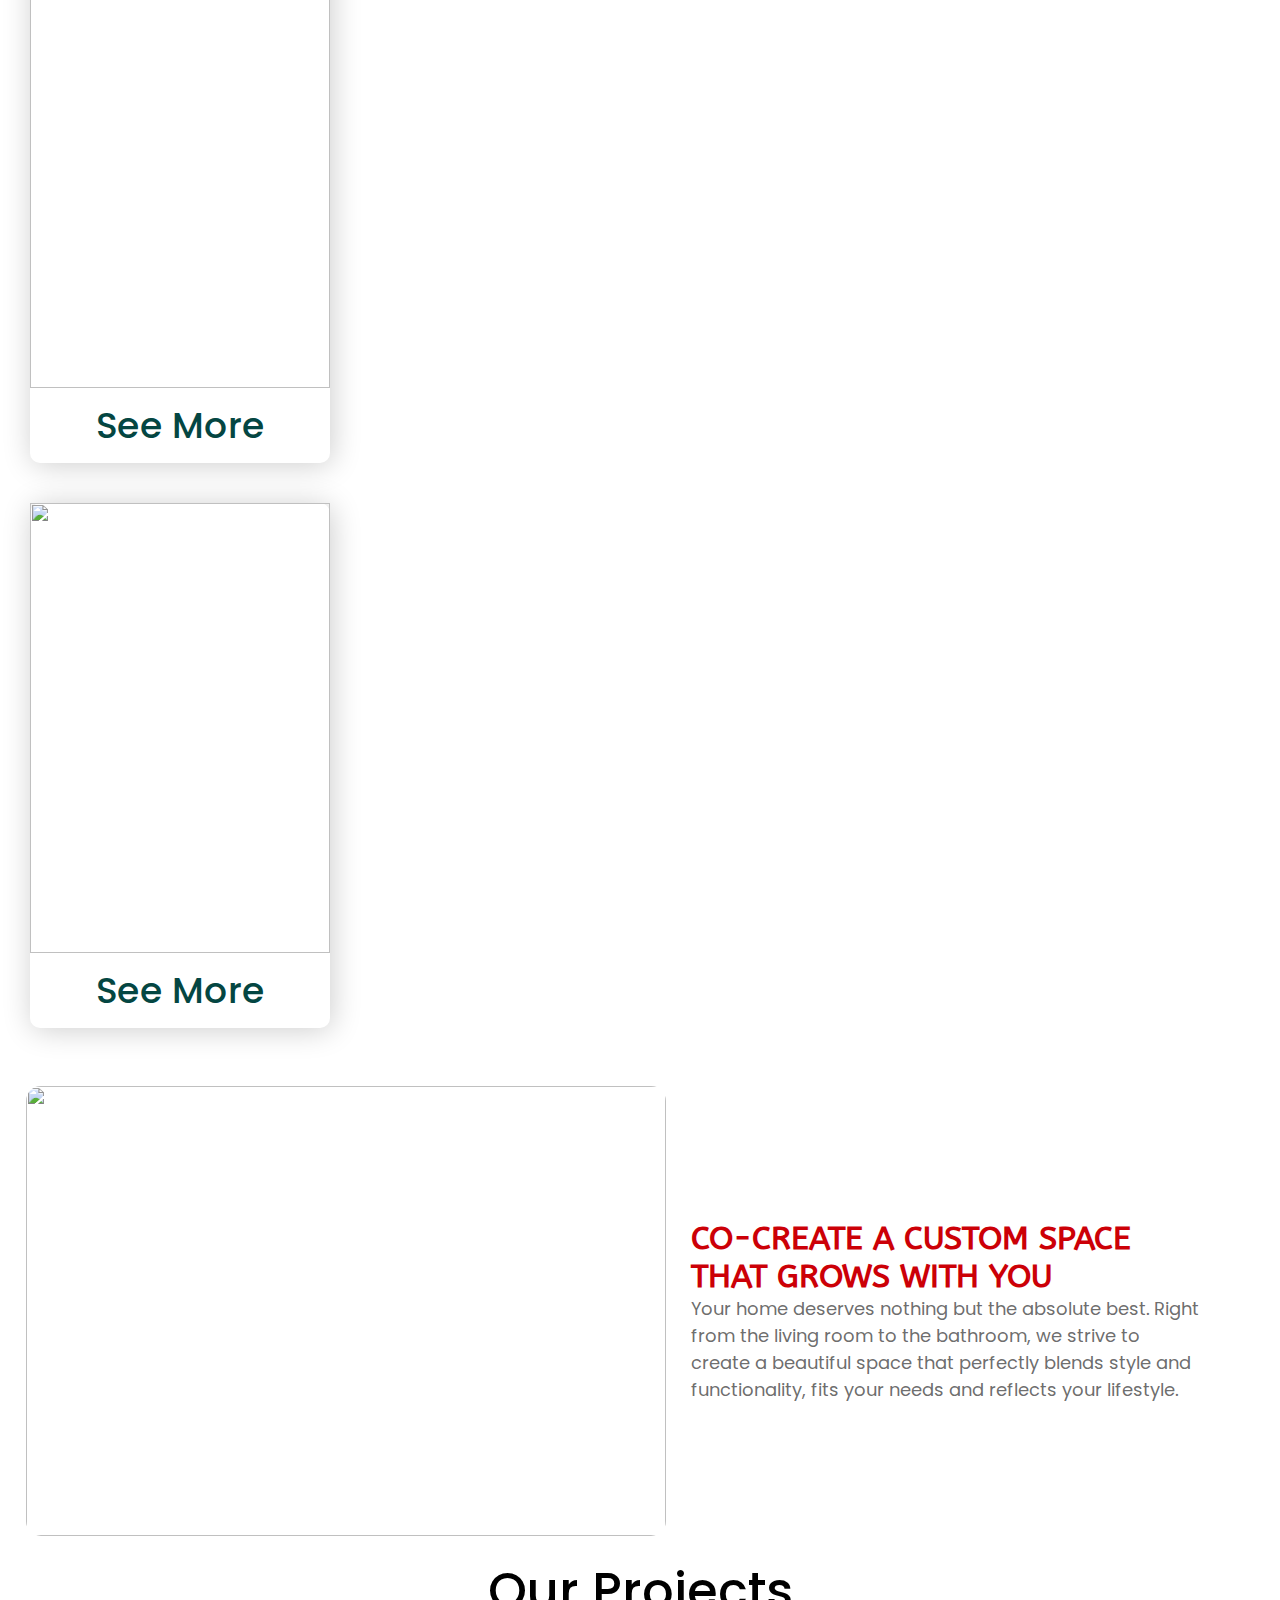
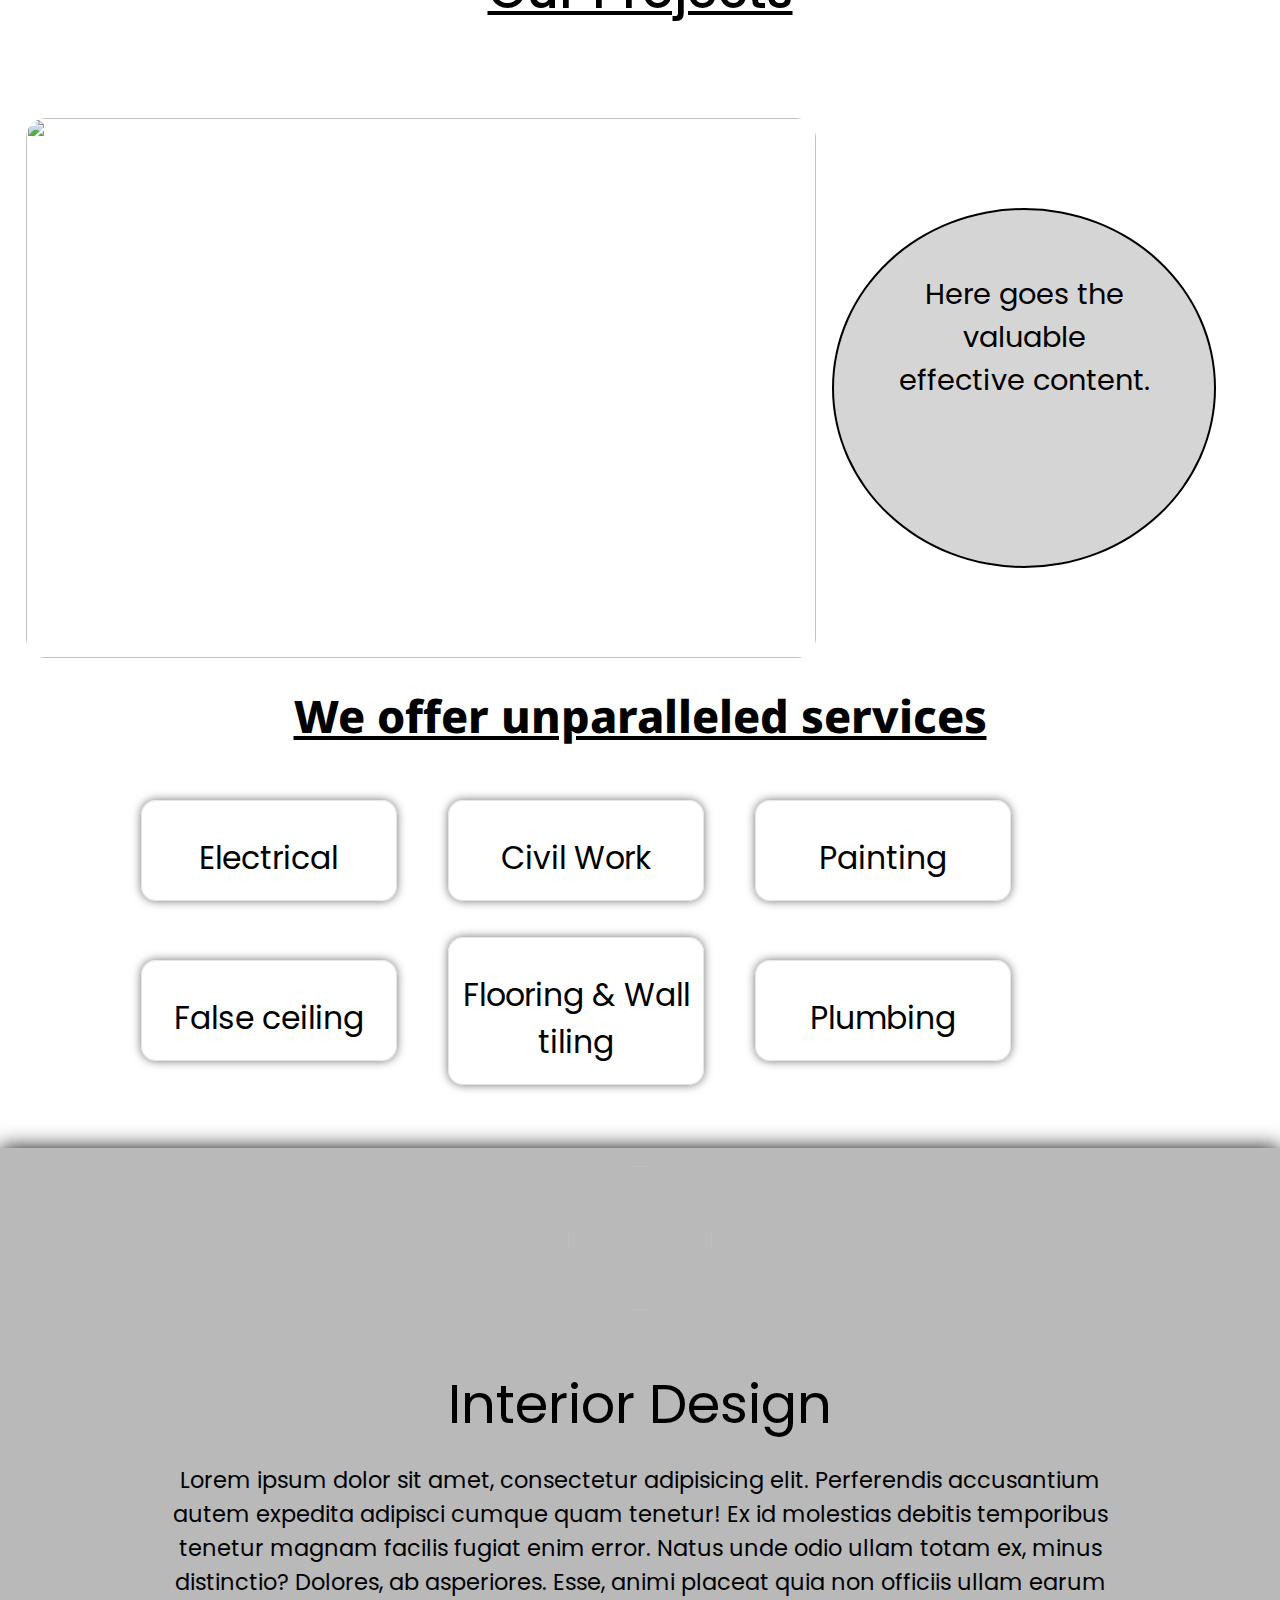
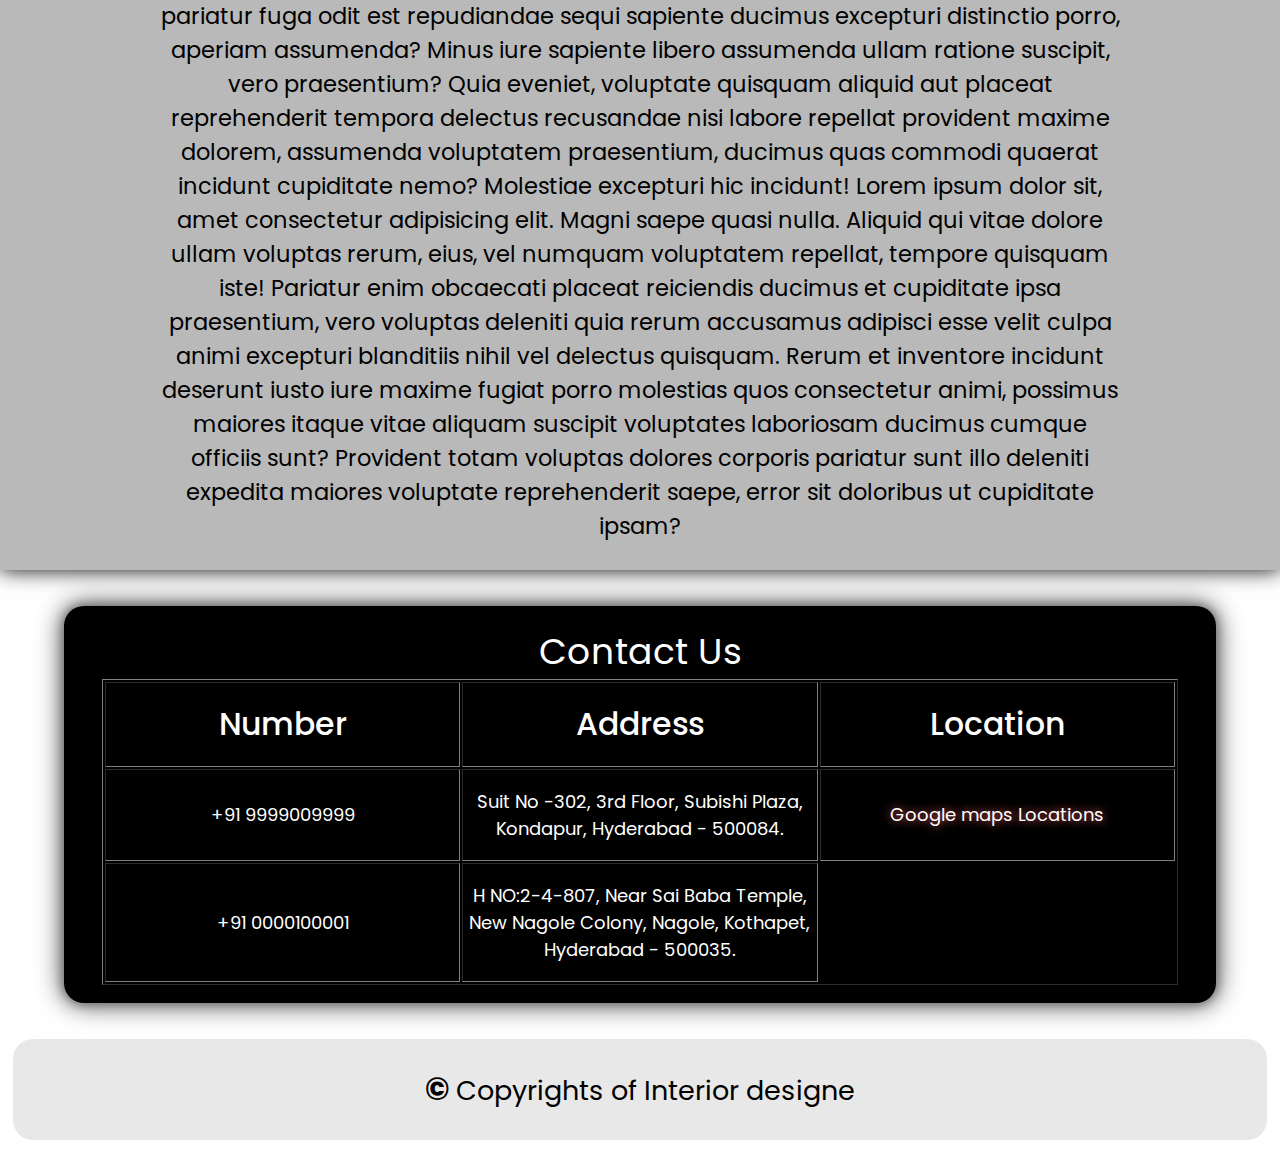
==== commit 444cae0d: "Add files via upload" ====
--- a/index.html
+++ b/index.html
@@ -11,7 +11,9 @@
   integrity="sha256-H+K7U5CnXl1h5ywQfKtSj8PCmoN9aaq30gDh27Xc0jk="
   crossorigin="anonymous"></script>
     <link rel="stylesheet" href="style.css">
+    <link rel="stylesheet" href="lightslider.css">
     <link rel="stylesheet" href="https://cdnjs.cloudflare.com/ajax/libs/font-awesome/5.15.3/css/all.min.css" integrity="sha512-iBBXm8fW90+nuLcSKlbmrPcLa0OT92xO1BIsZ+ywDWZCvqsWgccV3gFoRBv0z+8dLJgyAHIhR35VZc2oM/gI1w==" crossorigin="anonymous" referrerpolicy="no-referrer" />
+    <script src="lightslider.js"></script>
 </head>
 
 <body>
@@ -23,8 +25,7 @@
                <img src="https://encrypted-tbn0.gstatic.com/images?q=tbn:ANd9GcS_TCHAk37ee5xqxZPF_NlgrMhdxXFJc4R04g&usqp=CAU" class="linklogo">
                 <ul id="sidebar" class="links">
                     <li><a href="index.html">Home</a></li>
-                    <li><a href="#make">Looks</a></li>
-                    <!-- <li><a href="#">Offers</a></li> -->
+                    <li><a href="index.html#make">Looks</a></li>
                     <li><a href="contact.html">Contact us</a></li>
                     <li><a href="about.html">About us</a></li>
                 </ul>
@@ -37,22 +38,119 @@
             <div class="content">
                 <ul class="links">
                     <li><a href="index.html">Home</a></li>
-                    <li><a href="#">Looks</a></li>
-                    <!-- <li><a href="#">Offers</a></li> -->
+                    <li><a href="index.html#make">Looks</a></li>
                     <li><a href="contact.html">Contact us</a></li>
                     <li><a href="about.html">About us</a></li>
                 </ul>
             </div>
-            <div class="slide">
-            </div>
-            <div class="capion">Desgin is not just what is look like, Desgin is how it works</div>
+            <div class="slide_div"><div class="slider">
+            </div></div>
+
+            <div class="why">Why Interior design</div>
+            <div class="options">
+                <div class="why_options"><img class="options_y" src="https://super.homelane.com/RTB/homes_completed1615894973.svg"></div>
+                <div class="why_options"><img class="options_y" src="https://super.homelane.com/RTB/homes_completed1613651968,design_experts1613651968,installation_days1613651968.svg"></div>
+                <div class="why_options"><img class="options_y" src="https://super.homelane.com/RTB/design_experts1621330288.svg"></div>
+                <div class="why_options"><img class="options_y" src="https://super.homelane.com/RTB/material_warranty1613655536.svg"></div>
+            </div>
+
+
+            <div class="capion">Desgin is not just what is look like, Desgin is how it works</div><div class="dotes"></div>
             <main>
+                <ul id="autoWidth" class="cs-hidden">
+                    <li class="item-a"> <div class="slide_box"> <div class="box">
+                        <div class="slide-img"><img src="https://media.swipepages.com/2021/2/images-01.png" alt=""></div>
+                        <div class="detail-box">
+                            <a href="" class="more"> See More</a>
+                        </div>
+                    </div>
+        </div></li>
+                    <li class="item-b"><div class="slide_box"> <div class="box">
+                        <div class="slide-img"><img src="https://media.swipepages.com/2021/2/images-04.png" alt=""></div>
+                        <div class="detail-box">
+                            <a href="" class="more"> See More</a>
+                        </div>
+                    </div>
+        </div></li>
+                    <li class="item-c"><div class="slide_box"> <div class="box">
+                        <div class="slide-img"><img src="https://media.swipepages.com/2021/2/images-02.png" alt=""></div>
+                        <div class="detail-box">
+                            <a href="" class="more"> See More</a>
+                        </div>
+                    </div>
+        </div></li>
+                    <li class="item-d"><div class="slide_box"> <div class="box">
+                        <div class="slide-img"><img src="https://media.swipepages.com/2021/2/images-03.png" alt=""></div>
+                        <div class="detail-box">
+                            <a href="" class="more"> See More</a>
+                        </div>
+                    </div>
+        </div></li>
+                    <li class="item-e"><div class="slide_box"> <div class="box">
+                        <div class="slide-img"><img src="https://media.swipepages.com/2021/2/images-05.png" alt=""></div>
+                        <div class="detail-box">
+                            <a href="" class="more"> See More</a>
+                        </div>
+                    </div>
+        </div></li>
+                    <li class="item-f"><div class="slide_box"> <div class="box">
+                        <div class="slide-img"><img src="https://media.swipepages.com/2021/2/images-06.png" alt=""></div>
+                        <div class="detail-box">
+                            <a href="" class="more"> See More</a>
+                        </div>
+                    </div>
+        </div></li>
+                  </ul>
+          
                 <div class="create">
                     <img class="imgcreate" src="https://media.swipepages.com/2021/1/shutterstock_162335225-750.jpg">
                     <div class="para_div"><span>CO-CREATE A CUSTOM SPACE THAT GROWS WITH YOU</span><p class="paracreate">Your home deserves nothing but the absolute best. Right from the living room to the bathroom, we strive to create a beautiful space that perfectly blends style and functionality, fits your needs and reflects your lifestyle.
 
                     </p></div>
                 </div>
+
+                <div class="pro_title">Our Projects</div>
+                <div class="projects">
+   <div class="slider_pro">
+       <div class="images">
+       <img class="imges" src="https://i.pinimg.com/originals/5e/8f/0b/5e8f0b24f19624754d2aa37968217d5d.jpg">
+       <img class="imges" src="https://nimvo.com/wp-content/uploads/2018/07/Mansion-Kitchen.jpg" alt="">
+       <img class="imges" src="https://cdn.jhmrad.com/wp-content/uploads/beautiful-modern-house-tamilnadu-kerala-home-design_330885.jpg" alt="">
+       <img class="imges" src="https://encrypted-tbn0.gstatic.com/images?q=tbn:ANd9GcSgGMEUSAslgJb4Ak1JonyGL6WpT5z5fG3zcw&usqp=CAU" alt="">
+       <img class="imges" src="http://cdn.home-designing.com/wp-content/uploads/2010/06/Floral-Wall-Art.jpg" alt=""></div>
+       <div onclick="side_slide(-1)" class="slidesy left"><i class="fas fa-angle-left"></i></div>
+       <div onclick="side_slide(1)" class="slidesy right"><i class="fas fa-angle-right"></i></div>
+       <div class="btn-sliders">
+           <span onclick="btn_sliders(1)" class="slideview"></span>
+           <span onclick="btn_sliders(2)" class="slideview"></span>
+           <span onclick="btn_sliders(3)" class="slideview"></span>
+           <span onclick="btn_sliders(4)" class="slideview"></span>
+           <span onclick="btn_sliders(5)" class="slideview"></span>
+       </div>
+   </div>
+   <script>
+       var indexValue = 1;
+       showImg(indexValue);
+       function btn_sliders(e) { showImg(indexValue = e);}
+       function side_slide(e) { showImg(indexValue += e);}
+       function showImg(e) {
+           var i;
+           const img = document.querySelectorAll('.imges')
+           const sliders = document.querySelectorAll('.btn-sliders span');
+           if (e > img.length) {indexValue = 1}
+           if (e < 1) {indexValue = img.length}
+           for(i = 0; i < img.length; i++) {
+               img[i].style.display = "none";}
+           
+               img[indexValue-1].style.display = "block";
+           }
+        
+   </script>
+   <div class="pro-para">
+    <p>Here goes the valuable effective content.</p>
+   </div>
+</div>
+
                 <div class="making">
                     <p class="headmaking">We offer unparalleled services</p>
                     <div class="make" id="make">
@@ -65,7 +163,37 @@
                     </div>
                 </div>
             </main>
-
+            <div class="about_us" id="about_us">
+                <div class="us_img"><img src="https://encrypted-tbn0.gstatic.com/images?q=tbn:ANd9GcS_TCHAk37ee5xqxZPF_NlgrMhdxXFJc4R04g&usqp=CAU"></div>
+                <div class="about_para"><span>Interior Design</span><p class="us_para"> Lorem ipsum dolor sit amet, consectetur adipisicing elit. Perferendis accusantium autem expedita adipisci cumque quam tenetur! Ex id molestias debitis temporibus tenetur magnam facilis fugiat enim error. Natus unde odio ullam totam ex, minus distinctio? Dolores, ab asperiores. Esse, animi placeat quia non officiis ullam earum pariatur fuga odit est repudiandae sequi sapiente ducimus excepturi distinctio porro, aperiam assumenda? Minus iure sapiente libero assumenda ullam ratione suscipit, vero praesentium? Quia eveniet, voluptate quisquam aliquid aut placeat reprehenderit tempora delectus recusandae nisi labore repellat provident maxime dolorem, assumenda voluptatem praesentium, ducimus quas commodi quaerat incidunt cupiditate nemo? Molestiae excepturi hic incidunt! Lorem ipsum dolor sit, amet consectetur adipisicing elit. Magni saepe quasi nulla. Aliquid qui vitae dolore ullam voluptas rerum, eius, vel numquam voluptatem repellat, tempore quisquam iste! Pariatur enim obcaecati placeat reiciendis ducimus et cupiditate ipsa praesentium, vero voluptas deleniti quia rerum accusamus adipisci esse velit culpa animi excepturi blanditiis nihil vel delectus quisquam. Rerum et inventore incidunt deserunt iusto iure maxime fugiat porro molestias quos consectetur animi, possimus maiores itaque vitae aliquam suscipit voluptates laboriosam ducimus cumque officiis sunt? Provident totam voluptas dolores corporis pariatur sunt illo deleniti expedita maiores voluptate reprehenderit saepe, error sit doloribus ut cupiditate ipsam? </p></div>
+            </div>
+
+            <div class="contact">
+                <div class="con_head">Contact Us</div>
+            <table border="1">
+                <thead><tr>
+                <th>Number</th>
+                <th>Address</th>
+                <th>Location</th>
+                </tr></thead>
+                <tbody>
+                    <tr>
+                        <td>+91 9999009999</td>
+                        <td><i class="fas fa-home"></i> Suit No -302, 3rd Floor, Subishi Plaza, Kondapur, Hyderabad - 500084.</td>
+                        <td><a href="">Google maps Locations</a></td>
+                    </tr>
+                    <tr>
+                        <td>+91 0000100001</td>
+                        <td><i class="fas fa-home"></i> H NO:2-4-807, Near Sai Baba Temple, New Nagole Colony, Nagole, Kothapet, Hyderabad - 500035.</td>
+                    </tr>
+                </tbody>
+            </table>
+            <ul class="media">
+                <li><a href=""><i class="fab fa-facebook-f"></i></a></li>
+                <li><a href=""><i class="fab fa-instagram"></i></a></li>
+                <li><a href=""><i class="fab fa-twitter"></i></a></li>
+            </ul>
+            </div>
 <footer class="footer">
     <span>&copy;</span> Copyrights of Interior designe
 </footer>
@@ -75,13 +203,6 @@
         $('#toggle').click(function(){
             $('#sidebar').toggleClass("active");
         });
-       
-
-        // document.click = function (e) {
-        //     if(e.target.class !== 'navbar' && e.target.class !== 'fa-bars'){
-
-        //     }
-        // }
  
 
     $(window).on("load",function () {
--- a/style.css
+++ b/style.css
@@ -90,6 +90,9 @@
     color: #fc6b70;
     margin-left: 20vw;
 }
+#toggle{
+    display: none;
+}
 .links{
     display: flex;
     justify-content: center;
@@ -116,9 +119,16 @@
     box-shadow: 0 0 10px #005523,
     0 0 20px #005523;
 }
-.slide{
+.slide_div{
+    
     height: 80vh;
     width: 90vw;
+    display: block;
+    margin: 5vh auto;
+}
+.slider{
+    height: 100%;
+    width: 100%;
    background-image: url("https://images.livspace-cdn.com/w:1366/plain/https://d3ai42rl8fy79o.cloudfront.net/galactus/templates/2880-x-1236-Web-Page-Living-Room-Banner-(Web).jpg.1617971616711");
    background-size: cover;
    display: block;
@@ -149,6 +159,36 @@
         background-image: url("https://images.livspace-cdn.com/w:1366/plain/https://d3ai42rl8fy79o.cloudfront.net/galactus/templates/2880-x-1236-Web-Page-Living-Room-Banner-(Web).jpg.1617971616711");
     }
 }
+.why{
+    font-size: 5vh;
+    text-decoration: underline;
+    text-align: center;
+    margin: 5vh 0vw;
+}
+.options{
+    width: 100%;
+    height: auto;
+    display: flex;
+    justify-content: center;
+    align-items: center;
+    flex-wrap: wrap;
+}
+.dotes{
+    display: block;
+    width: 10%;
+    border-bottom: 1vw dotted rgb(109, 109, 109);
+    margin: 3vh auto;
+}
+.why_options{
+    height: 20vh;
+    flex: 0 0 23vw;
+    border-radius: 15px;
+    padding: 0vh 2vw;
+}
+.options_y{
+    width: 100%;
+    height: 100%;
+}
 .capion{
     text-align: center;
     font-family: 'ABeeZee', sans-serif;
@@ -182,37 +222,255 @@
    color: #cc0007;
     
 }
+.projects{
+    display: flex;
+    justify-content: flex-start;
+    align-items: center;
+    width: 100%;
+    height: auto;
+    margin-bottom: 3vh;
+}
+.pro_title{
+    text-align: center;
+    font-size: 5.5vh;
+    font-weight: 500;
+    margin-bottom: 10vh;
+    text-decoration: underline;
+}
+
+.box{
+    width: 300px;
+    box-shadow: 2px 2px 30px rgba(0,0,0,0.2);
+    border-radius: 10px;
+    margin: 20px 30px 40px 30px;
+}
+.slide-img{
+    height: 450px;
+}
+.slide-img img{
+    width: 100%;
+    height: 100%;
+    object-fit: cover;
+    box-sizing: border-box;
+}
+.detail-box{
+    width: 100%;
+    display: flex;
+    justify-content: center;
+    align-items: center;
+    padding: 10px 20px;
+    box-sizing: border-box;
+    /* position: relative; */
+    font-family: 'Acme', sans-serif;
+}
+.detail-box .more{
+    font-size: 4vh;
+    color: #044642;
+    font-weight: 500;
+    letter-spacing: 0.5px;
+}
+.detail-box a:hover{
+    color: #000;
+    background: #fff;
+    padding: 2vh 2vw;
+    box-shadow: 0 0 10px #fff;
+    border: 2px solid black;
+}
+
+
+
+.slider_pro{
+    height: 60vh;
+    width: 65vw;
+    overflow: hidden;
+    position: relative;
+}
+.slider_pro .images{
+    width: 95%;
+    height: 100%;
+}
+.images img{
+    width: 100%;
+    height: 100%;
+}
+.slider_pro .btn-sliders{
+    position: absolute;
+    bottom: 20px;
+    left: 50%;
+    display: flex;
+    transform: translateX(-50%);
+}
+.slider_pro .btn-sliders .slideview{
+    height: 15px;
+    width: 50px;
+    border: 2px solid white;
+    margin: 0 3px;
+    cursor: pointer;
+}
+.slideview:hover{
+    background-color: #fff;
+}
+.slider_pro .slidesy{
+    position: absolute;
+    top: 50%;
+    transform: translateY(-50%);
+    width: 45px;
+    border: 2px solid white;
+    background: rgba(255,255,255,0.8);
+    cursor: pointer;
+}
+.slider_pro .slidesy:hover{
+    background: rgba(255,255,255,0.2);
+}
+.slidesy .fas{
+    font-size: 35px;
+    color: rgba(0,0,0,10);
+    line-height: 41px;
+}
+.slider_pro .left{
+    text-align: center;
+    left: 5%;
+
+}
+.imges{
+    border-radius: 20px;
+    margin: 0vh 2vw;
+}
+.slider_pro .right{
+    text-align: center;
+    right: 3%;
+}
+.projects .pro-para{
+    height: 40vh;
+    width: 30vw;
+    text-align: center;
+    background: rgb(214, 213, 213);
+    border: 2px solid black;
+    border-radius: 50%;
+    padding: 7vh 5vw;
+}
+.projects .pro-para p{
+    font-size: 4.5vh;
+    padding-bottom: 3vh;
+}
 .making{
     width: 90vw;
     display: block;
     margin: auto;
+    overflow: hidden;
 }
 .headmaking{
        font-size: 5vh;
        font-family: 'Noto Sans', sans-serif;
        font-weight: 800;
        text-align: center;
+       text-decoration: underline;
 }
 .make{
-    width: 90vw;
+    width: 80vw;
     margin: 4vh 0vw;
     display: flex;
-    justify-content: space-around;
+    justify-content: center;
+    align-items: center;
     flex-wrap: wrap;
 }
 .make .logomake{
+
     height: auto;
-    margin: 2vh 0vw;
-    padding: 2vh 2vw;
-    flex: 0 0 25vw;
+    margin: 2vh 2vw;
+    padding: 2vh 0vw;
+    flex: 0 0 20vw;
     border-radius: 15px;
     box-shadow: 0 0 10px #737373;
     border: 1px solid rgb(230, 230, 230);
 }
-    
+  .span{
+      clear: both;
+  }  
 .make .logomake .text{
     font-size: 3.5vh;
     text-align: center;
+}
+.about_us{
+    background: rgb(185, 185, 185);
+    width: 100%;
+    display: block;
+    box-shadow: 0 0 20px rgb(8, 8, 8);
+    margin: auto;
+    position: relative;
+}
+.contact{
+    width: 90%;
+    display: block;
+    margin: 4vh auto;
+    border-radius: 20px;
+    padding: 2vh 3vw;
+    background: #000;
+    font-size: 2vh;
+    box-shadow: 0 0 10px rgb(112, 112, 112),
+                0 0 20px rgb(122, 122, 122),
+                0 0 30px rgb(132, 132, 132);
+}
+.media{
+    display: flex;
+    justify-content: space-evenly;
+    align-items: center;
+    flex-wrap: wrap;
+}
+.media li{
+    font-size: 4vh;
+    flex: 0 0 4vw;
+}
+table thead tr th , table tbody tr td{
+    width: 30%;
+    text-align: center;
+    color: white;
+    padding: 2vh 0vw;
+    text-decoration: none;
+}
+.con_head{
+    color: #fff;
+    font-size: 4vh;
+    text-align: center;
+}
+.contact a{
+ color: #fff;
+ text-shadow: 0 0 10px rgb(255, 100, 100);
+}
+.contact a:hover, .contact a:active{
+    color: rgb(255, 100, 100);
+    text-shadow: 0 0 10px rgb(0, 00, 00);
+}
+table thead tr th{
+    font-size: 3.5vh;
+    font-weight: 500;
+}
+.about_us .us_img{
+    width: 20vh;
+    height: 20vh;
+    margin: 1vh auto;
+    padding: 2vh;
+}
+.about_us .us_img img{
+    width: 100%;
+    height: 100%;
+    border-radius: 50%;
+    float: left;
+}
+.about_us .about_para span{
+    text-align: center;
+    font-size: 6vh;
+}
+.about_us .about_para {
+    width: 75%;
+    font-size: 2.5vh;
+    display: block;
+    margin:auto;
+    padding: 3vh 0vw;
+    text-align: center;
+}
+.about_us .about_para .us_para{
+    padding-top: 2vh;
 }
 .footer{
     text-align: center;
@@ -227,12 +485,31 @@
     font-size: 3.5vh;
     font-weight: 700;
 }
+@media screen and (max-width: 1400px){
+    .projects .pro-para p{
+        font-size: 4vh;
+    }
+}
+@media screen and (max-width: 1300px){
+    .create span {
+        font-size: 3.6vh;
+    }
+    .create .paracreate {
+        font-size: 2vh;
+    }
+    .projects .pro-para p{
+        font-size: 3.2vh;
+    }
+}
 @media screen and (max-width: 1008px){
     .cation{
         font-size: 2.5vh;
     }
     .logoimg{
         width: 20vw;}
+        .projects .pro-para p{
+            font-size:3vh;
+        }
 }
 @media screen and (max-width: 745px){
     .navbar{
@@ -240,6 +517,16 @@
         background:#ddd;
         line-height: 4vh;
         padding: 1.5vh 0vw 0vh 2vw;
+    }
+    #toggle{
+        display: block;
+    }
+    .slide_div{
+        height: 50vh;
+    }
+    .btn-sliders .slideview{
+        width: 30px;
+       height: 10px;
     }
     .linklogo{
     width: 10vw;
@@ -289,8 +576,8 @@
     .logoimg{
         width: 30vw;}
         .slide{
-            height: 50vh;
-            width: 95vw;
+            height: 100%;
+            width: 100%;
             margin: 5vh auto;
         }
         .capion{
@@ -331,6 +618,46 @@
             .content{
                 display: none;
             }
-            .footer span{
-                font-size: 3vh;}
-}+            .projects{
+                display: block;
+                margin: auto;
+            }
+            .slider_pro{
+                display: block;
+                width: 90vw;
+                height: auto;
+                margin: auto;
+            }
+            .projects .pro-para{
+                height: 30vh;
+                width: 40vw;
+                display: block;
+                margin: 2vh auto;}
+                .projects .pro-para p{
+                    font-size: 2.5vh;
+                }
+                .footer span{
+                    font-size: 3vh;}
+                }
+                @media screen and (max-width: 300px){
+                    .projects .pro-para{
+                        margin-top: 2vh;
+                    }
+                    .projects .pro-para p{
+                        font-size: 1vh;
+                    }
+                    .slider_pro .slidesy{
+                        width: 10vw;
+                    } 
+                    .contact{
+                        font-size: 1.5vh;
+                    }
+                    table thead tr th{
+                        font-size: 2vh;}
+                        .media li{
+                            font-size: 2vh;
+                        }
+                        /* table{
+                            border: 1px solid white;
+                        } */
+                }--- a/lightslider.css
+++ b/lightslider.css
@@ -0,0 +1,394 @@
+/*! lightslider - v1.1.3 - 2015-04-14
+* https://github.com/sachinchoolur/lightslider
+* Copyright (c) 2015 Sachin N; Licensed MIT */
+/** /!!! core css Should not edit !!!/**/ 
+
+.lSSlideOuter {
+    overflow: hidden;
+    -webkit-touch-callout: none;
+    -webkit-user-select: none;
+    -khtml-user-select: none;
+    -moz-user-select: none;
+    -ms-user-select: none;
+    user-select: none
+}
+.lightSlider:before, .lightSlider:after {
+    content: " ";
+    display: table;
+}
+.lightSlider {
+    overflow: hidden;
+    margin: 0;
+}
+.lSSlideWrapper {
+    max-width: 100%;
+    overflow: hidden;
+    position: relative;
+}
+.lSSlideWrapper > .lightSlider:after {
+    clear: both;
+}
+.lSSlideWrapper .lSSlide {
+    -webkit-transform: translate(0px, 0px);
+    -ms-transform: translate(0px, 0px);
+    transform: translate(0px, 0px);
+    -webkit-transition: all 1s;
+    -webkit-transition-property: -webkit-transform,height;
+    -moz-transition-property: -moz-transform,height;
+    transition-property: transform,height;
+    -webkit-transition-duration: inherit !important;
+    transition-duration: inherit !important;
+    -webkit-transition-timing-function: inherit !important;
+    transition-timing-function: inherit !important;
+}
+.lSSlideWrapper .lSFade {
+    position: relative;
+}
+.lSSlideWrapper .lSFade > * {
+    position: absolute !important;
+    top: 0;
+    left: 0;
+    z-index: 9;
+    margin-right: 0;
+    width: 100%;
+}
+.lSSlideWrapper.usingCss .lSFade > * {
+    opacity: 0;
+    -webkit-transition-delay: 0s;
+    transition-delay: 0s;
+    -webkit-transition-duration: inherit !important;
+    transition-duration: inherit !important;
+    -webkit-transition-property: opacity;
+    transition-property: opacity;
+    -webkit-transition-timing-function: inherit !important;
+    transition-timing-function: inherit !important;
+}
+.lSSlideWrapper .lSFade > *.active {
+    z-index: 10;
+}
+.lSSlideWrapper.usingCss .lSFade > *.active {
+    opacity: 1;
+}
+/** /!!! End of core css Should not edit !!!/**/
+
+/* Pager */
+.lSSlideOuter .lSPager.lSpg {
+    margin: 10px 0 0;
+    padding: 0;
+    text-align: center;
+	display: none;
+	
+}
+.lSSlideOuter .lSPager.lSpg > li {
+    cursor: pointer;
+    display: inline-block;
+    padding: 0 5px;
+}
+.lSSlideOuter .lSPager.lSpg > li a {
+    background-color: #222222;
+    border-radius: 30px;
+    display: inline-block;
+    height: 8px;
+    overflow: hidden;
+    text-indent: -999em;
+    width: 8px;
+    position: relative;
+    z-index: 99;
+    -webkit-transition: all 0.5s linear 0s;
+    transition: all 0.5s linear 0s;
+}
+.lSSlideOuter .lSPager.lSpg > li:hover a, .lSSlideOuter .lSPager.lSpg > li.active a {
+    background-color: #428bca;
+}
+.lSSlideOuter .media {
+    opacity: 0.8;
+}
+.lSSlideOuter .media.active {
+    opacity: 1;
+}
+/* End of pager */
+
+/** Gallery */
+.lSSlideOuter .lSPager.lSGallery {
+    list-style: none outside none;
+    padding-left: 0;
+    margin: 0;
+    overflow: hidden;
+    transform: translate3d(0px, 0px, 0px);
+    -moz-transform: translate3d(0px, 0px, 0px);
+    -ms-transform: translate3d(0px, 0px, 0px);
+    -webkit-transform: translate3d(0px, 0px, 0px);
+    -o-transform: translate3d(0px, 0px, 0px);
+    -webkit-transition-property: -webkit-transform;
+    -moz-transition-property: -moz-transform;
+    -webkit-touch-callout: none;
+    -webkit-user-select: none;
+    -khtml-user-select: none;
+    -moz-user-select: none;
+    -ms-user-select: none;
+    user-select: none;
+}
+.lSSlideOuter .lSPager.lSGallery li {
+    overflow: hidden;
+    -webkit-transition: border-radius 0.12s linear 0s 0.35s linear 0s;
+    transition: border-radius 0.12s linear 0s 0.35s linear 0s;
+}
+.lSSlideOuter .lSPager.lSGallery li.active, .lSSlideOuter .lSPager.lSGallery li:hover {
+    border-radius: 5px;
+}
+.lSSlideOuter .lSPager.lSGallery img {
+    display: block;
+    height: auto;
+    max-width: 100%;
+}
+.lSSlideOuter .lSPager.lSGallery:before, .lSSlideOuter .lSPager.lSGallery:after {
+    content: " ";
+    display: table;
+}
+.lSSlideOuter .lSPager.lSGallery:after {
+    clear: both;
+}
+/* End of Gallery*/
+
+/* slider actions */
+.lSAction > a {
+    width: 32px;
+    display: block;
+    top: 50%;
+    height: 32px;
+    background-image: url('../img/controls.png');
+    cursor: pointer;
+    position: absolute;
+    z-index: 99;
+    margin-top: -16px;
+    opacity: 0.5;
+    -webkit-transition: opacity 0.35s linear 0s;
+    transition: opacity 0.35s linear 0s;
+}
+.lSAction > a:hover {
+    opacity: 1;
+}
+.lSAction > .lSPrev {
+    background-position: 0 0;
+    left: 10px;
+}
+.lSAction > .lSNext {
+    background-position: -32px 0;
+    right: 10px;
+}
+.lSAction > a.disabled {
+    pointer-events: none;
+}
+.cS-hidden {
+    height: 1px;
+    opacity: 0;
+    filter: alpha(opacity=0);
+    overflow: hidden;
+}
+
+
+/* vertical */
+.lSSlideOuter.vertical {
+    position: relative;
+}
+.lSSlideOuter.vertical.noPager {
+    padding-right: 0px !important;
+}
+.lSSlideOuter.vertical .lSGallery {
+    position: absolute !important;
+    right: 0;
+    top: 0;
+}
+.lSSlideOuter.vertical .lightSlider > * {
+    width: 100% !important;
+    max-width: none !important;
+}
+
+/* vertical controlls */
+.lSSlideOuter.vertical .lSAction > a {
+    left: 50%;
+    margin-left: -14px;
+    margin-top: 0;
+}
+.lSSlideOuter.vertical .lSAction > .lSNext {
+    background-position: 31px -31px;
+    bottom: 10px;
+    top: auto;
+}
+.lSSlideOuter.vertical .lSAction > .lSPrev {
+    background-position: 0 -31px;
+    bottom: auto;
+    top: 10px;
+}
+/* vertical */
+
+
+/* Rtl */
+.lSSlideOuter.lSrtl {
+    direction: rtl;
+}
+.lSSlideOuter .lightSlider, .lSSlideOuter .lSPager {
+    padding-left: 0;
+    list-style: none outside none;
+}
+.lSSlideOuter.lSrtl .lightSlider, .lSSlideOuter.lSrtl .lSPager {
+    padding-right: 0;
+}
+.lSSlideOuter .lightSlider > *,  .lSSlideOuter .lSGallery li {
+    float: left;
+}
+.lSSlideOuter.lSrtl .lightSlider > *,  .lSSlideOuter.lSrtl .lSGallery li {
+    float: right !important;
+}
+/* Rtl */
+
+@-webkit-keyframes rightEnd {
+    0% {
+        left: 0;
+    }
+
+    50% {
+        left: -15px;
+    }
+
+    100% {
+        left: 0;
+    }
+}
+@keyframes rightEnd {
+    0% {
+        left: 0;
+    }
+
+    50% {
+        left: -15px;
+    }
+
+    100% {
+        left: 0;
+    }
+}
+@-webkit-keyframes topEnd {
+    0% {
+        top: 0;
+    }
+
+    50% {
+        top: -15px;
+    }
+
+    100% {
+        top: 0;
+    }
+}
+@keyframes topEnd {
+    0% {
+        top: 0;
+    }
+
+    50% {
+        top: -15px;
+    }
+
+    100% {
+        top: 0;
+    }
+}
+@-webkit-keyframes leftEnd {
+    0% {
+        left: 0;
+    }
+
+    50% {
+        left: 15px;
+    }
+
+    100% {
+        left: 0;
+    }
+}
+@keyframes leftEnd {
+    0% {
+        left: 0;
+    }
+
+    50% {
+        left: 15px;
+    }
+
+    100% {
+        left: 0;
+    }
+}
+@-webkit-keyframes bottomEnd {
+    0% {
+        bottom: 0;
+    }
+
+    50% {
+        bottom: -15px;
+    }
+
+    100% {
+        bottom: 0;
+    }
+}
+@keyframes bottomEnd {
+    0% {
+        bottom: 0;
+    }
+
+    50% {
+        bottom: -15px;
+    }
+
+    100% {
+        bottom: 0;
+    }
+}
+.lSSlideOuter .rightEnd {
+    -webkit-animation: rightEnd 0.3s;
+    animation: rightEnd 0.3s;
+    position: relative;
+}
+.lSSlideOuter .leftEnd {
+    -webkit-animation: leftEnd 0.3s;
+    animation: leftEnd 0.3s;
+    position: relative;
+}
+.lSSlideOuter.vertical .rightEnd {
+    -webkit-animation: topEnd 0.3s;
+    animation: topEnd 0.3s;
+    position: relative;
+}
+.lSSlideOuter.vertical .leftEnd {
+    -webkit-animation: bottomEnd 0.3s;
+    animation: bottomEnd 0.3s;
+    position: relative;
+}
+.lSSlideOuter.lSrtl .rightEnd {
+    -webkit-animation: leftEnd 0.3s;
+    animation: leftEnd 0.3s;
+    position: relative;
+}
+.lSSlideOuter.lSrtl .leftEnd {
+    -webkit-animation: rightEnd 0.3s;
+    animation: rightEnd 0.3s;
+    position: relative;
+}
+/*/  GRab cursor */
+.lightSlider.lsGrab > * {
+  cursor: -webkit-grab;
+  cursor: -moz-grab;
+  cursor: -o-grab;
+  cursor: -ms-grab;
+  cursor: grab;
+}
+.lightSlider.lsGrabbing > * {
+  cursor: move;
+  cursor: -webkit-grabbing;
+  cursor: -moz-grabbing;
+  cursor: -o-grabbing;
+  cursor: -ms-grabbing;
+  cursor: grabbing;
+}
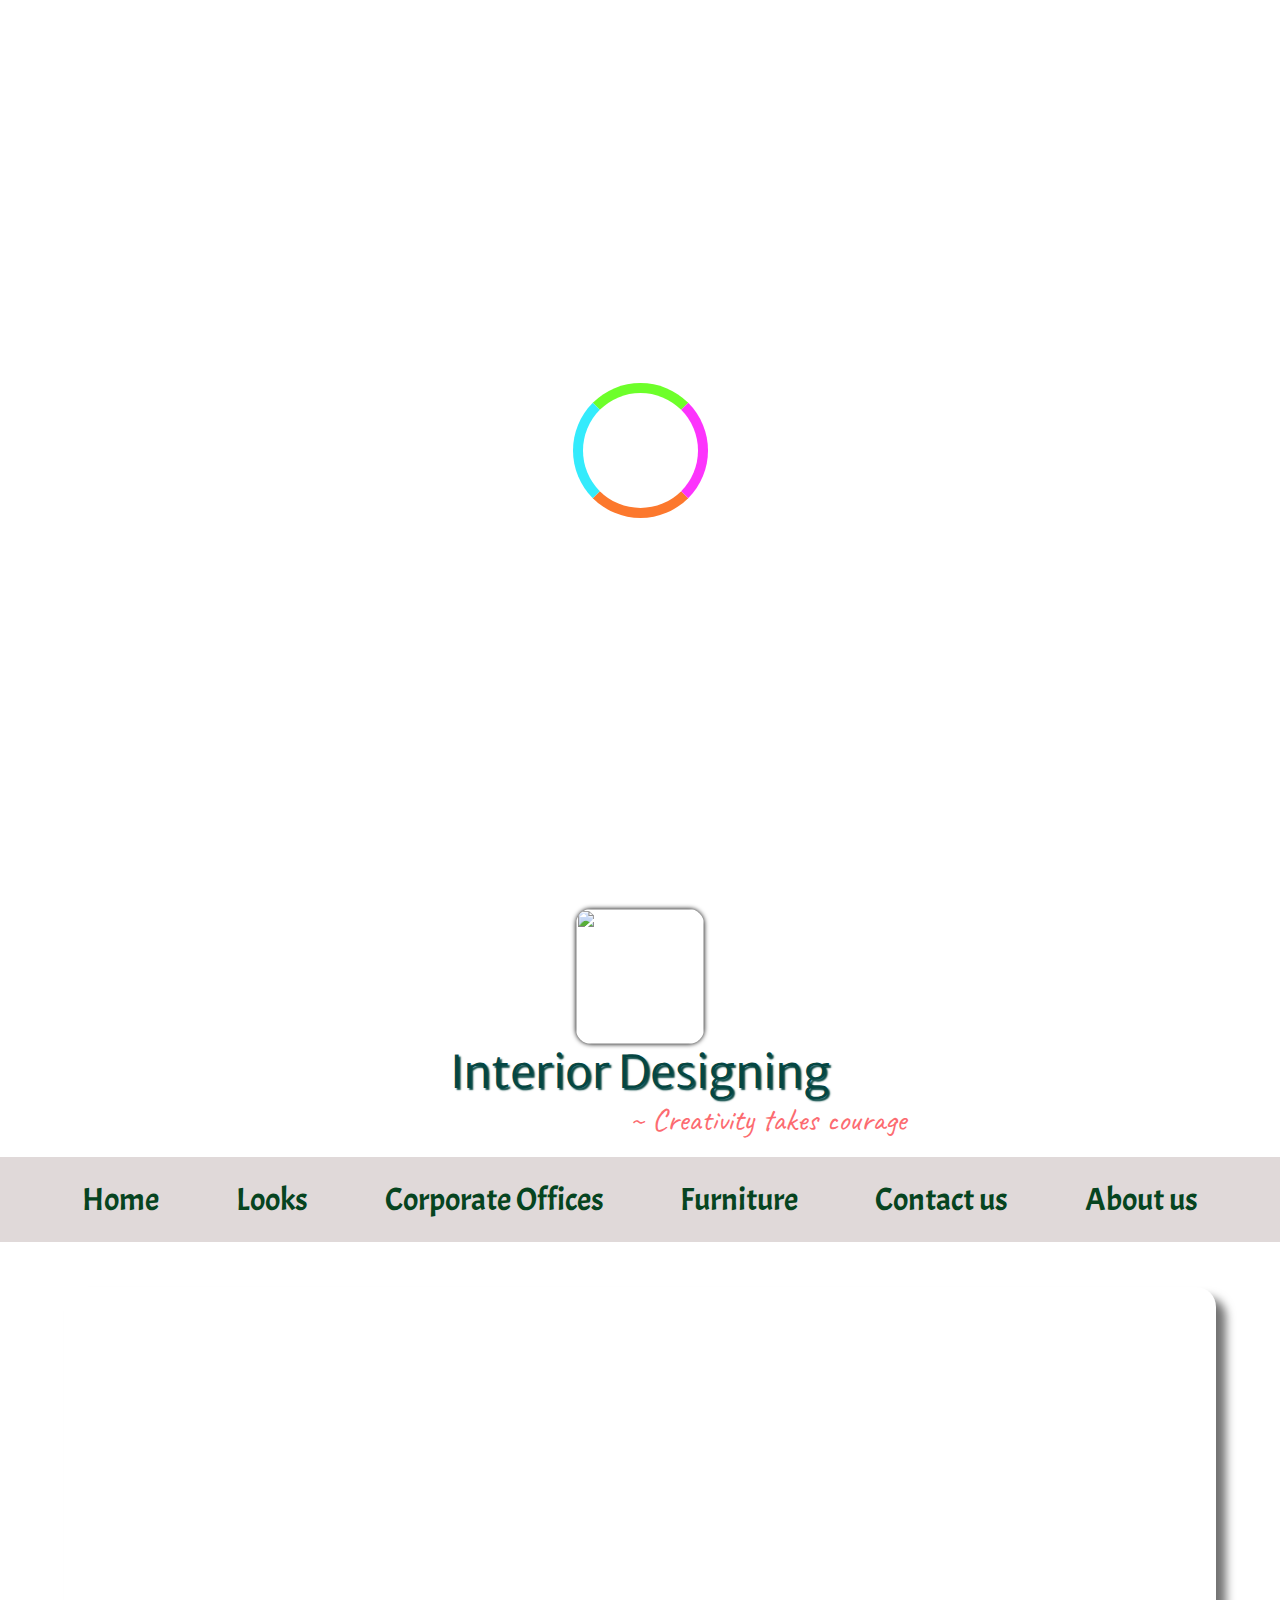
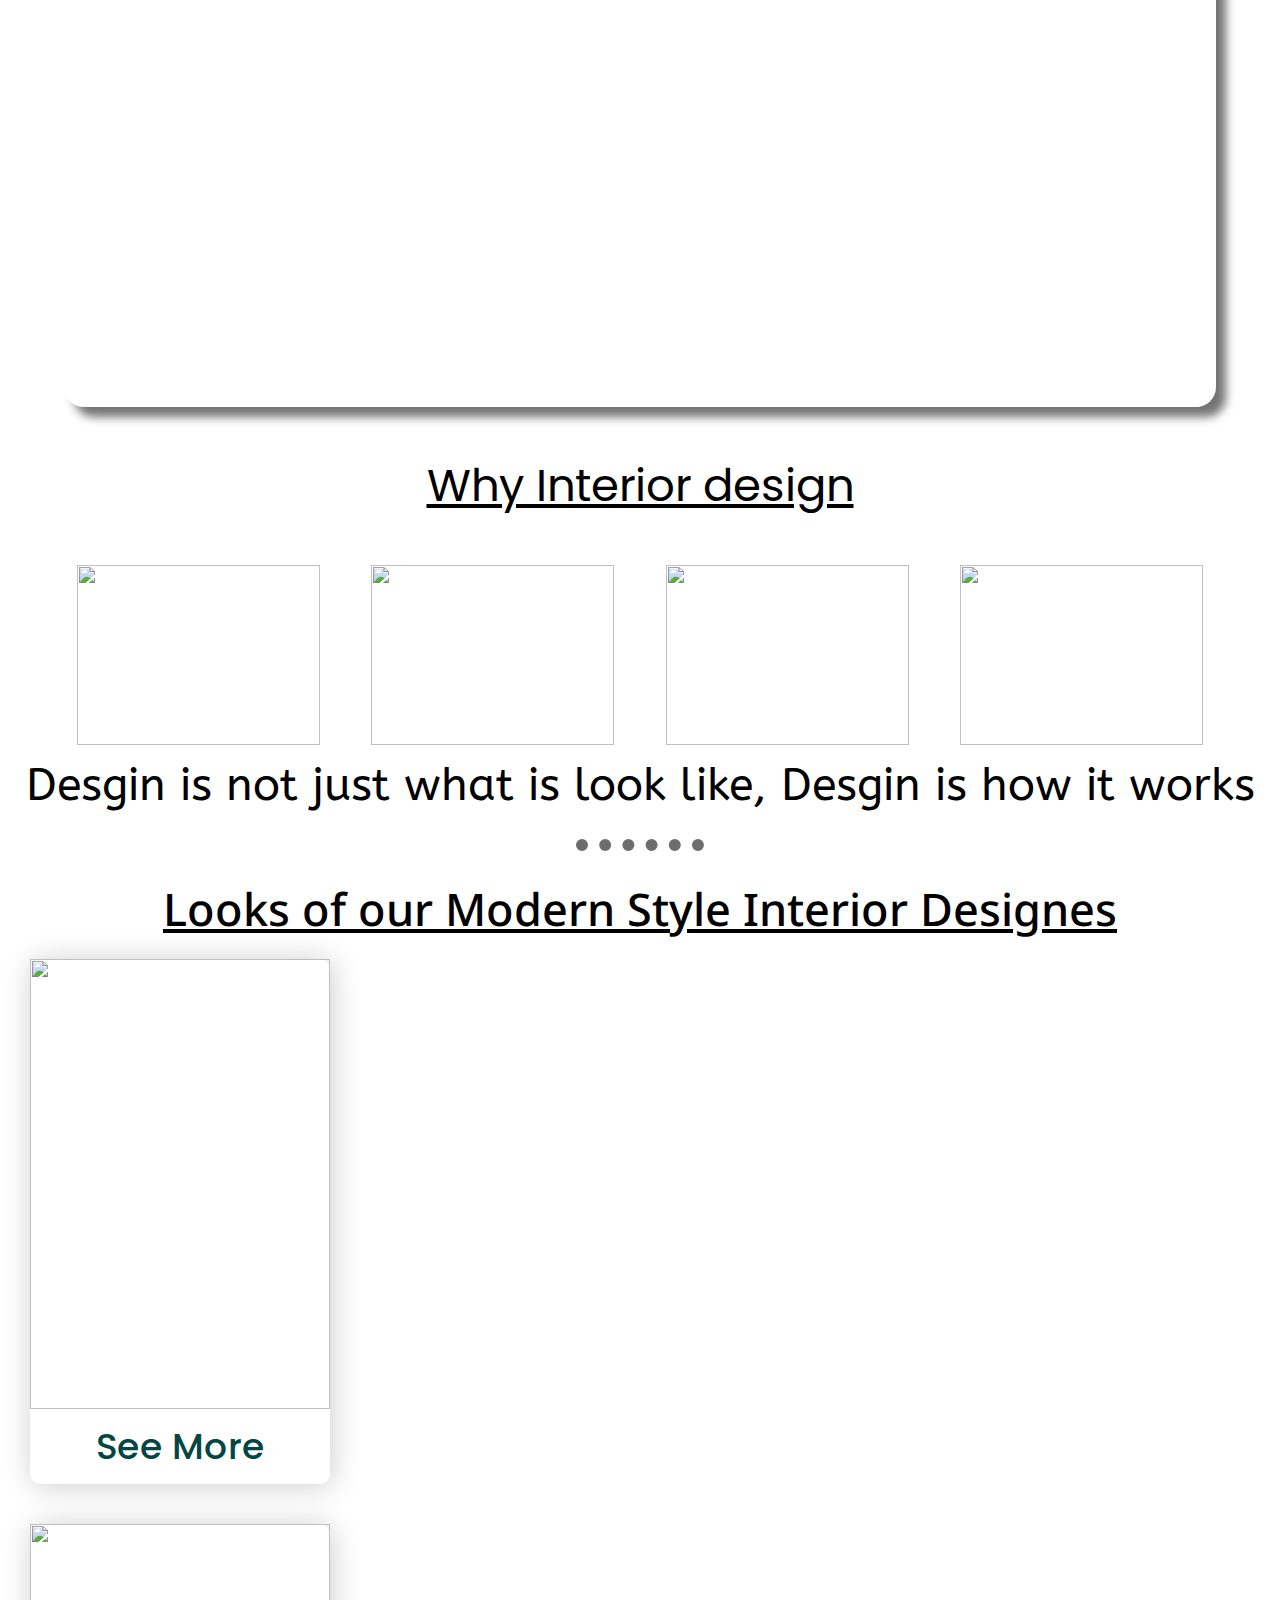
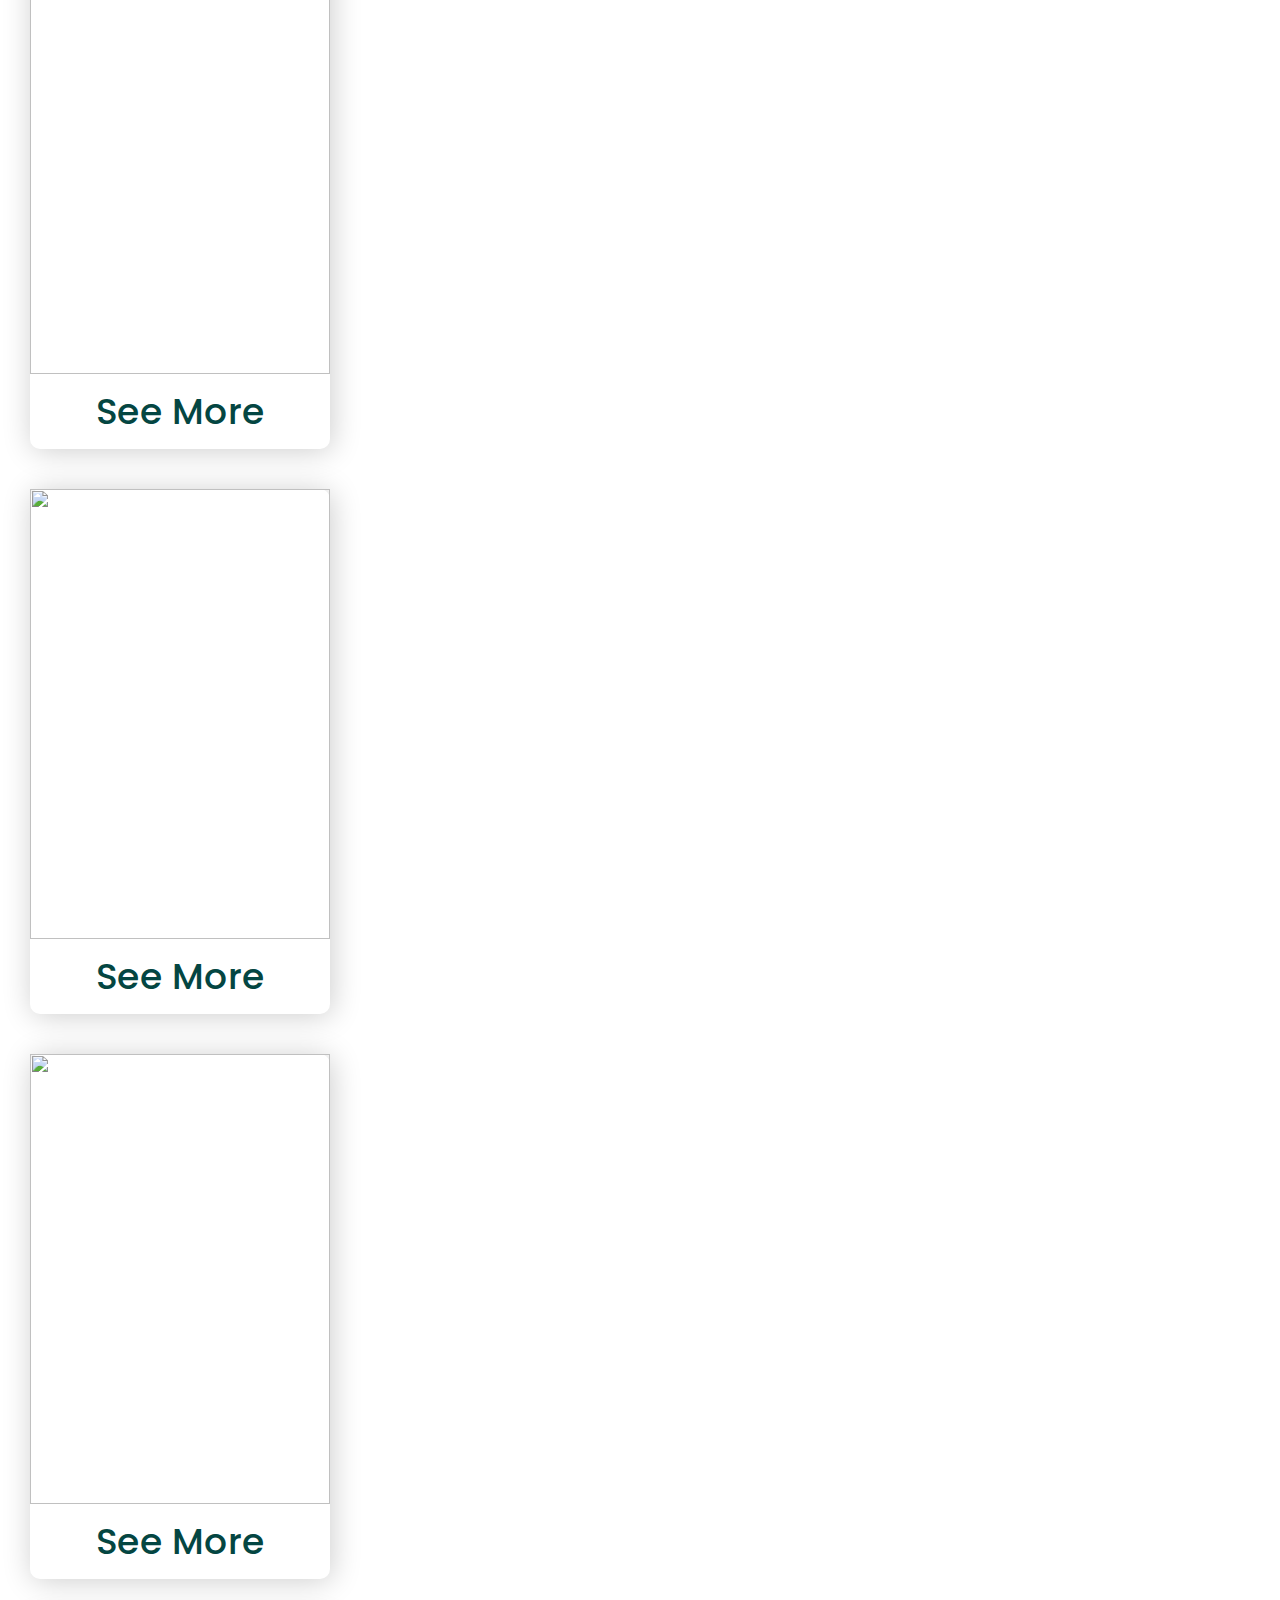
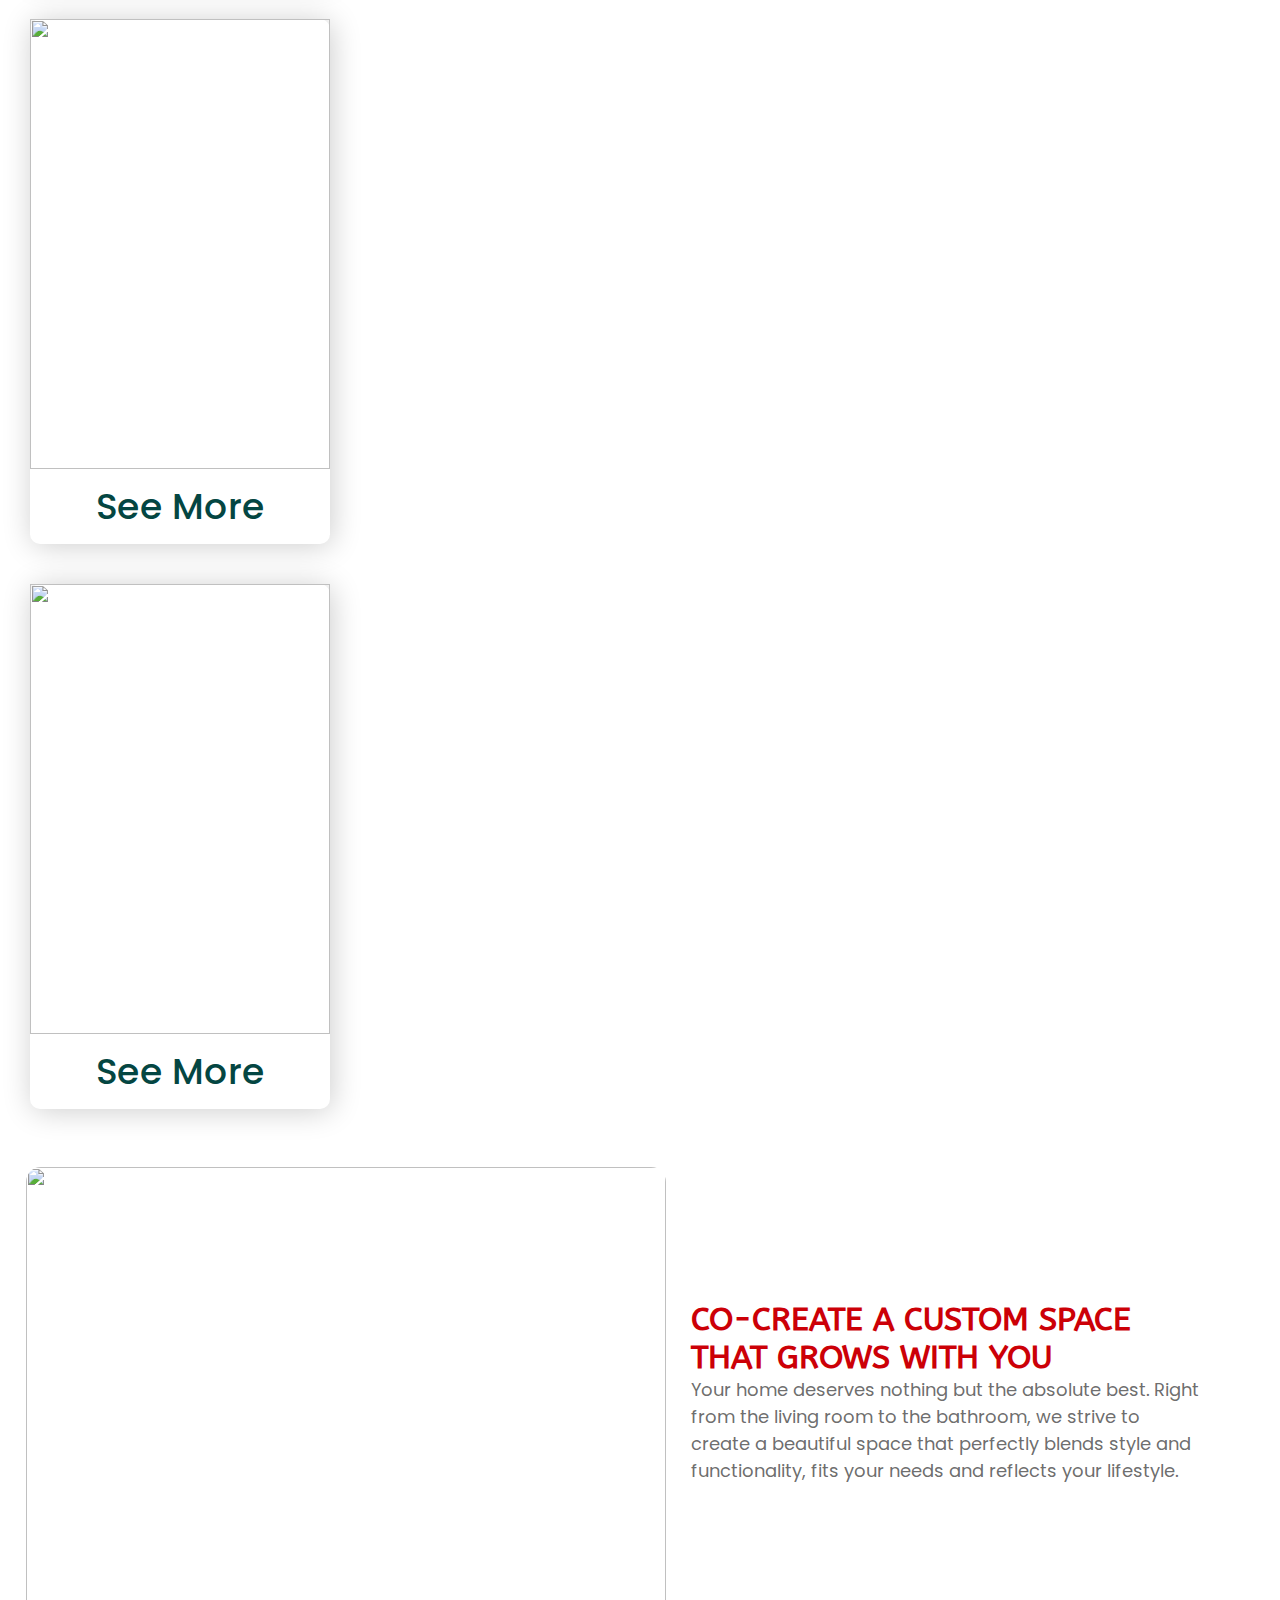
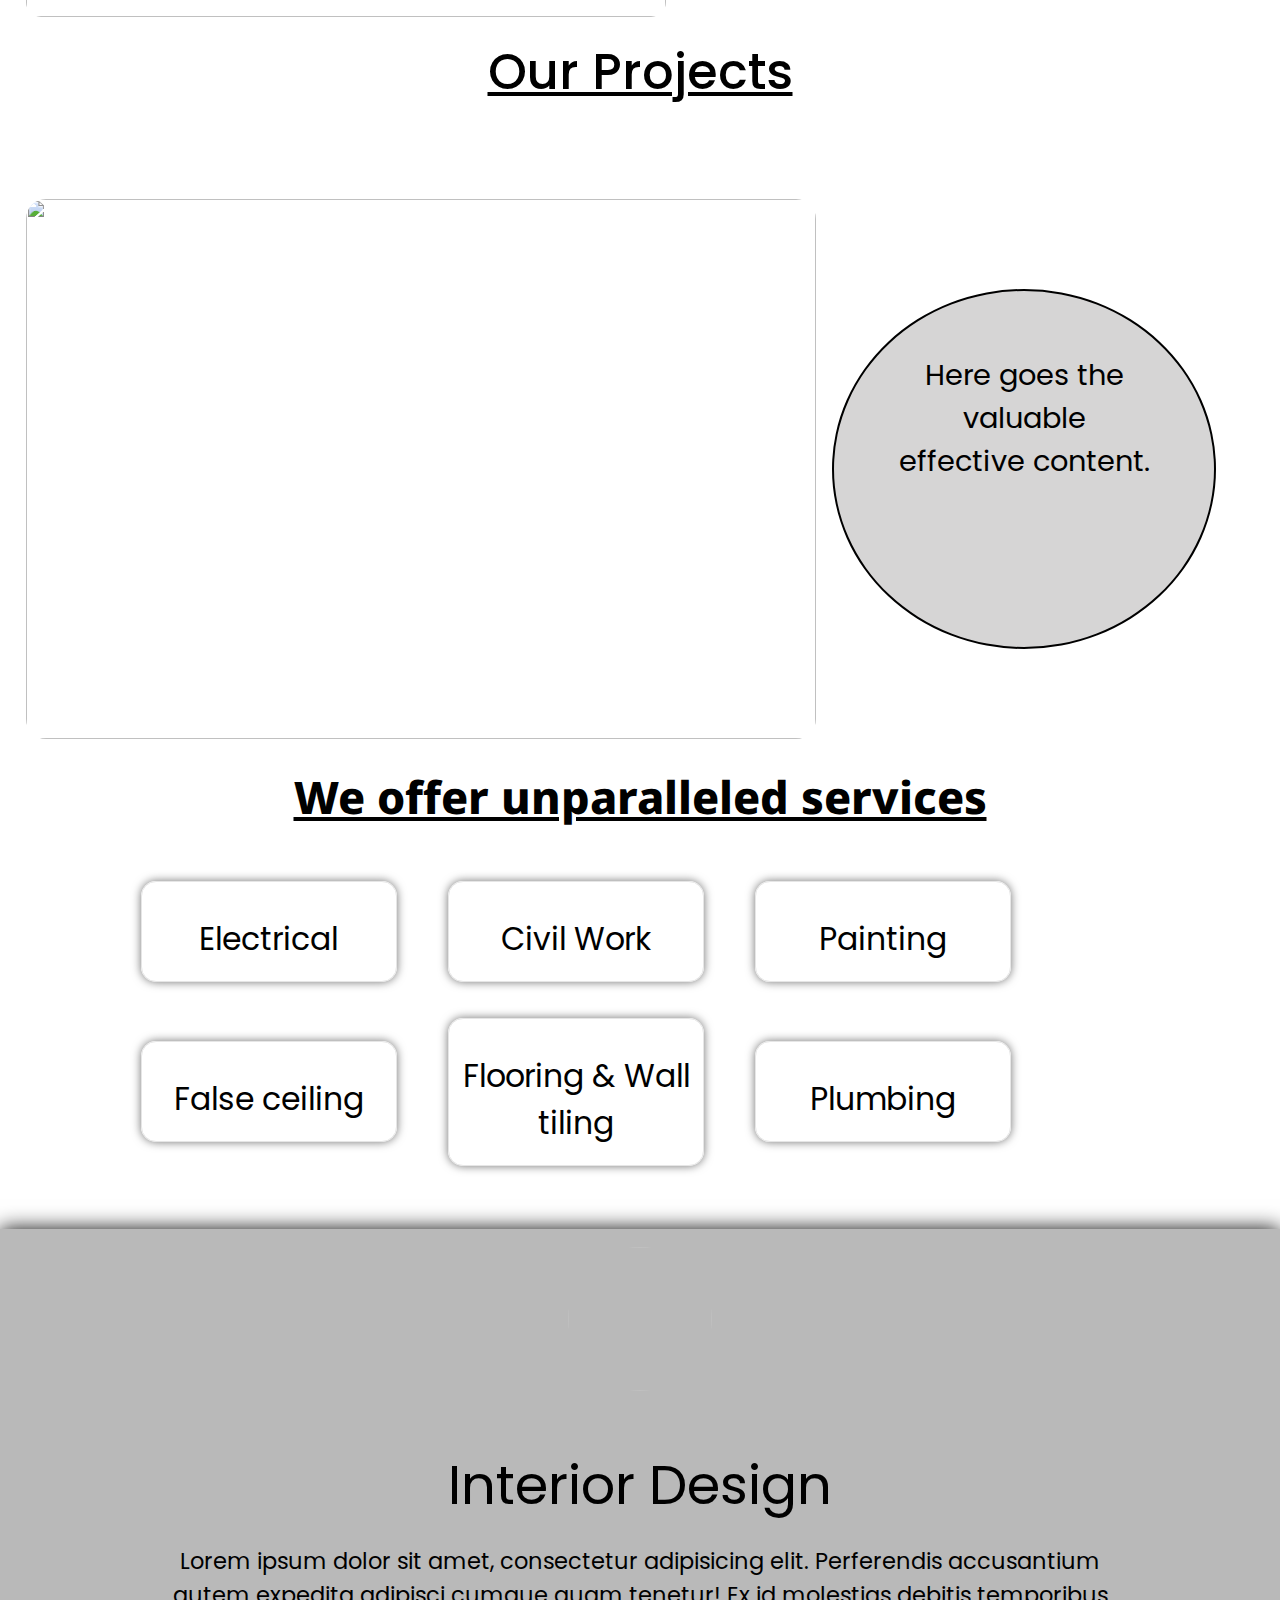
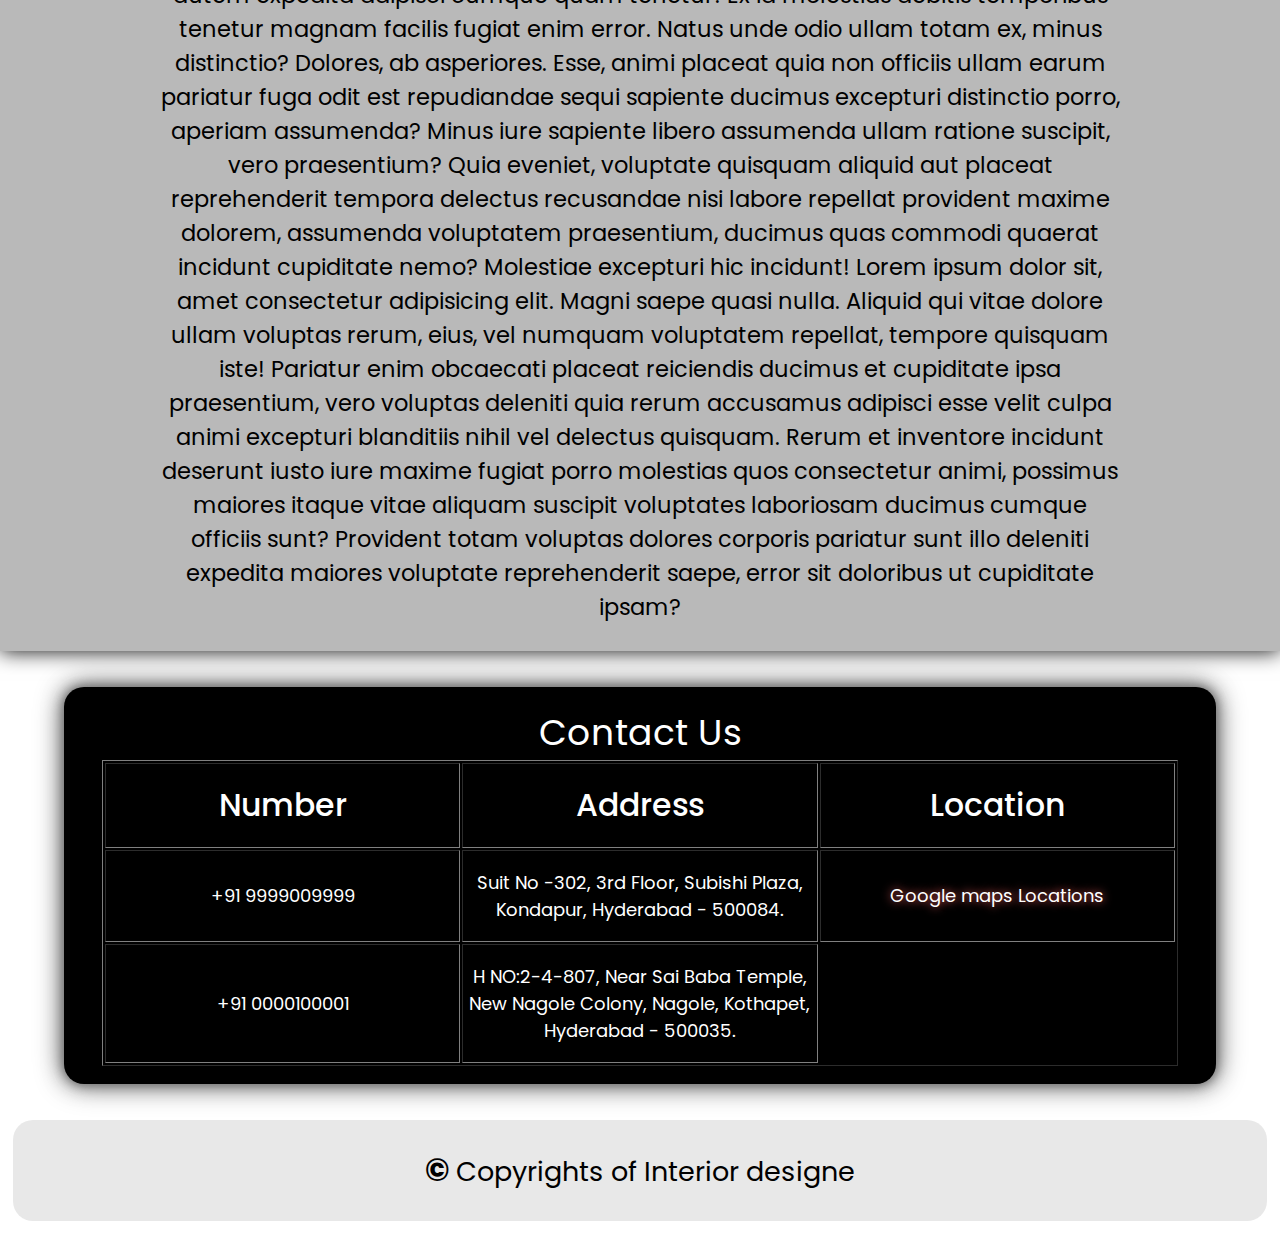
==== commit 3db3631b: "Add files via upload" ====
--- a/index.html
+++ b/index.html
@@ -25,9 +25,11 @@
                <img src="https://encrypted-tbn0.gstatic.com/images?q=tbn:ANd9GcS_TCHAk37ee5xqxZPF_NlgrMhdxXFJc4R04g&usqp=CAU" class="linklogo">
                 <ul id="sidebar" class="links">
                     <li><a href="index.html">Home</a></li>
-                    <li><a href="index.html#make">Looks</a></li>
-                    <li><a href="contact.html">Contact us</a></li>
-                    <li><a href="about.html">About us</a></li>
+                    <li><a href="index.html#looks">Looks</a></li>
+                    <li><a href="corporate.html">Corporate Offices</a></li>
+                    <li><a href="furniture.html">Furniture</a></li>
+                    <li><a href="index.html#contact_us">Contact us</a></li>
+                    <li><a href="index.html#about_us">About us</a></li>
                 </ul>
             </div>
           <div class="head"> <img class="logoimg"src="https://encrypted-tbn0.gstatic.com/images?q=tbn:ANd9GcS_TCHAk37ee5xqxZPF_NlgrMhdxXFJc4R04g&usqp=CAU" alt="">
@@ -38,9 +40,11 @@
             <div class="content">
                 <ul class="links">
                     <li><a href="index.html">Home</a></li>
-                    <li><a href="index.html#make">Looks</a></li>
-                    <li><a href="contact.html">Contact us</a></li>
-                    <li><a href="about.html">About us</a></li>
+                    <li><a href="index.html#looks">Looks</a></li>
+                    <li><a href="corporate.html">Corporate Offices</a></li>
+                    <li><a href="furniture.html">Furniture</a></li>
+                    <li><a href="index.html#contact_us">Contact us</a></li>
+                    <li><a href="index.html#about_us">About us</a></li>
                 </ul>
             </div>
             <div class="slide_div"><div class="slider">
@@ -56,47 +60,48 @@
 
 
             <div class="capion">Desgin is not just what is look like, Desgin is how it works</div><div class="dotes"></div>
-            <main>
+            <main id="looks">
+                <h1>Looks of our Modern Style Interior Designes </h1>
                 <ul id="autoWidth" class="cs-hidden">
                     <li class="item-a"> <div class="slide_box"> <div class="box">
                         <div class="slide-img"><img src="https://media.swipepages.com/2021/2/images-01.png" alt=""></div>
                         <div class="detail-box">
-                            <a href="" class="more"> See More</a>
+                            <a href="bed.html" class="more"> See More</a>
                         </div>
                     </div>
         </div></li>
                     <li class="item-b"><div class="slide_box"> <div class="box">
                         <div class="slide-img"><img src="https://media.swipepages.com/2021/2/images-04.png" alt=""></div>
                         <div class="detail-box">
-                            <a href="" class="more"> See More</a>
+                            <a href="kitchen.html" class="more"> See More</a>
                         </div>
                     </div>
         </div></li>
                     <li class="item-c"><div class="slide_box"> <div class="box">
                         <div class="slide-img"><img src="https://media.swipepages.com/2021/2/images-02.png" alt=""></div>
                         <div class="detail-box">
-                            <a href="" class="more"> See More</a>
+                            <a href="hall.html" class="more"> See More</a>
                         </div>
                     </div>
         </div></li>
                     <li class="item-d"><div class="slide_box"> <div class="box">
                         <div class="slide-img"><img src="https://media.swipepages.com/2021/2/images-03.png" alt=""></div>
                         <div class="detail-box">
-                            <a href="" class="more"> See More</a>
+                            <a href="dining.html" class="more"> See More</a>
                         </div>
                     </div>
         </div></li>
                     <li class="item-e"><div class="slide_box"> <div class="box">
                         <div class="slide-img"><img src="https://media.swipepages.com/2021/2/images-05.png" alt=""></div>
                         <div class="detail-box">
-                            <a href="" class="more"> See More</a>
+                            <a href="bathroom.html" class="more"> See More</a>
                         </div>
                     </div>
         </div></li>
                     <li class="item-f"><div class="slide_box"> <div class="box">
                         <div class="slide-img"><img src="https://media.swipepages.com/2021/2/images-06.png" alt=""></div>
                         <div class="detail-box">
-                            <a href="" class="more"> See More</a>
+                            <a href="outdoor.html" class="more"> See More</a>
                         </div>
                     </div>
         </div></li>
@@ -168,7 +173,7 @@
                 <div class="about_para"><span>Interior Design</span><p class="us_para"> Lorem ipsum dolor sit amet, consectetur adipisicing elit. Perferendis accusantium autem expedita adipisci cumque quam tenetur! Ex id molestias debitis temporibus tenetur magnam facilis fugiat enim error. Natus unde odio ullam totam ex, minus distinctio? Dolores, ab asperiores. Esse, animi placeat quia non officiis ullam earum pariatur fuga odit est repudiandae sequi sapiente ducimus excepturi distinctio porro, aperiam assumenda? Minus iure sapiente libero assumenda ullam ratione suscipit, vero praesentium? Quia eveniet, voluptate quisquam aliquid aut placeat reprehenderit tempora delectus recusandae nisi labore repellat provident maxime dolorem, assumenda voluptatem praesentium, ducimus quas commodi quaerat incidunt cupiditate nemo? Molestiae excepturi hic incidunt! Lorem ipsum dolor sit, amet consectetur adipisicing elit. Magni saepe quasi nulla. Aliquid qui vitae dolore ullam voluptas rerum, eius, vel numquam voluptatem repellat, tempore quisquam iste! Pariatur enim obcaecati placeat reiciendis ducimus et cupiditate ipsa praesentium, vero voluptas deleniti quia rerum accusamus adipisci esse velit culpa animi excepturi blanditiis nihil vel delectus quisquam. Rerum et inventore incidunt deserunt iusto iure maxime fugiat porro molestias quos consectetur animi, possimus maiores itaque vitae aliquam suscipit voluptates laboriosam ducimus cumque officiis sunt? Provident totam voluptas dolores corporis pariatur sunt illo deleniti expedita maiores voluptate reprehenderit saepe, error sit doloribus ut cupiditate ipsam? </p></div>
             </div>
 
-            <div class="contact">
+            <div class="contact" id="contact_us">
                 <div class="con_head">Contact Us</div>
             <table border="1">
                 <thead><tr>
--- a/style.css
+++ b/style.css
@@ -15,6 +15,7 @@
 html{
     font-size: 62.5%;
     transition: all .4s linear;
+    /* scroll-behavior: smooth; */
 }
 .loader{
     width: 100vw;
@@ -93,6 +94,13 @@
 #toggle{
     display: none;
 }
+main h1{
+    font-size: 5vh;
+    text-align: center;
+    font-weight: 500;
+    font-family: 'Noto Sans', sans-serif;
+    text-decoration: underline;
+}
 .links{
     display: flex;
     justify-content: center;
@@ -276,8 +284,10 @@
     box-shadow: 0 0 10px #fff;
     border: 2px solid black;
 }
+.lSAction > a {
 
-
+    background-image: url(controls.png);
+}
 
 .slider_pro{
     height: 60vh;
@@ -485,6 +495,52 @@
     font-size: 3.5vh;
     font-weight: 700;
 }
+.example_main{
+    width: 98vw;
+}
+.example_img{
+    height: 80vh;
+    width: 80vw;
+    display: block;
+    margin: 5vh auto;
+}
+.hr{
+    color: bisque;
+    width: 98vw;
+    margin-bottom: 3vh;
+    box-shadow: 0px 0px 5px rgb(80, 75, 75);
+}
+.example_para{
+    width: 80%;
+    margin: auto;
+    font-size: 2.5vh;
+    display: block;
+    margin-bottom: 4vh;
+}
+.example_images{
+    width: 98vw;
+    display: flex;
+    justify-content: space-evenly;
+    align-items: center;
+}
+.examimg{
+    width: 23vw;
+    height: 30vh;
+}
+.exampleimgs{
+    width: 100%;
+    height: 100%;
+    border-radius: 20px;
+    border: 2px solid black;
+}
+.exampleimg{
+    height: 100%;
+    width: 100%;
+    box-shadow: 0 0 20px #6d6d6d;
+    display: block;
+    margin: auto;
+border-radius: 20px;
+}
 @media screen and (max-width: 1400px){
     .projects .pro-para p{
         font-size: 4vh;
@@ -512,6 +568,19 @@
         }
 }
 @media screen and (max-width: 745px){
+    main h1{
+        font-size: 3.5vh;}
+    .example_images{
+        display: block;
+        margin: auto;
+    }
+    .examimg{
+        display: block;
+        margin: 2vh auto;
+        width: 75vw;
+        height: 50vh;
+        
+    }
     .navbar{
         display: block;
         background:#ddd;
--- a/lightslider.css
+++ b/lightslider.css
@@ -156,7 +156,7 @@
     display: block;
     top: 50%;
     height: 32px;
-    background-image: url('../img/controls.png');
+    background-image: url('controls.png');
     cursor: pointer;
     position: absolute;
     z-index: 99;
